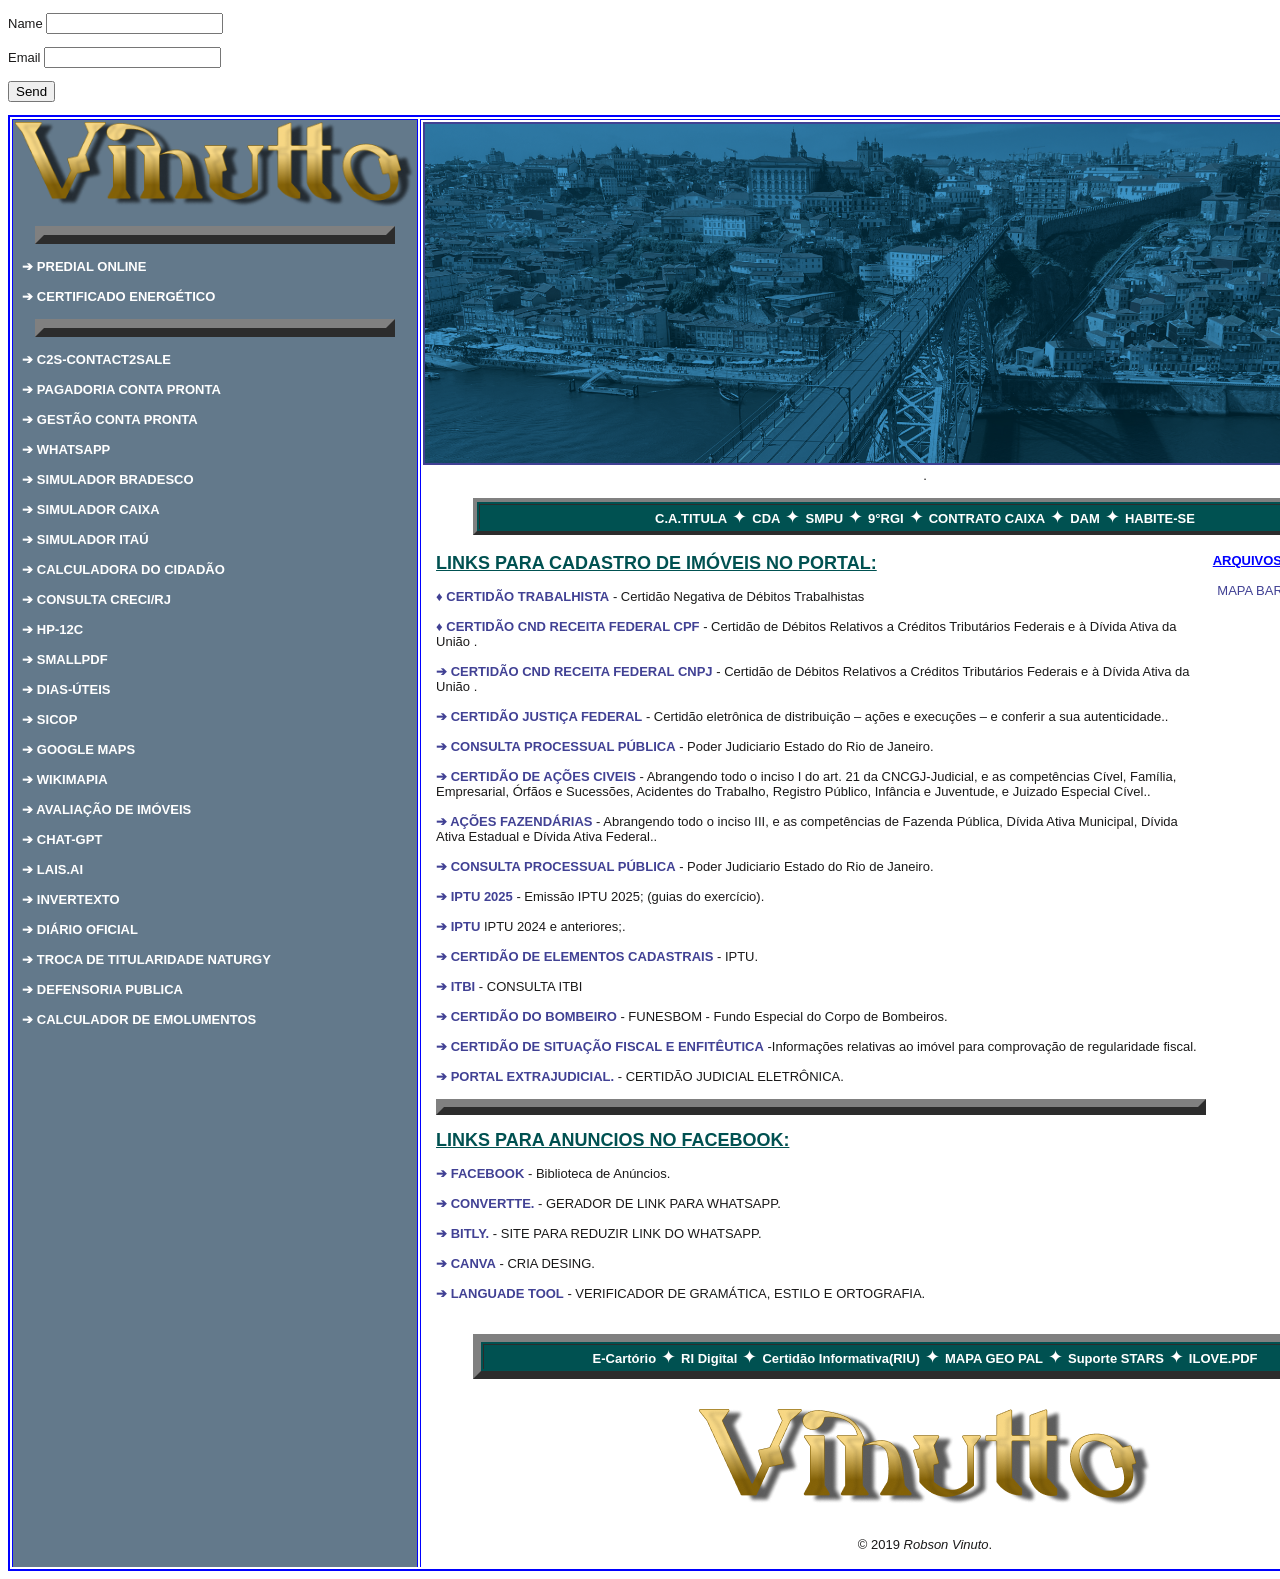
==== index.html @ 072d9694 "Update index.html" ====
<!DOCTYPE html>
<html lang="pt-br">
<head>
	<meta charset="UTF-8">
	<meta http-equiv="Content-Type" content="text/html; charset=utf-8">
	<meta name="viewport" content="width=device-width, initial-scale=1.0">
	<meta name="keywords" content="Intranet com os links mais usados">
	<meta name="revisit-after" content="7days">
	<meta name="robots" content="index, follow">
	<title>Robson Vinuto</title>
	<link rel="stylesheet" href="style.css">
</head>
<style type="text/css">
	body,
	td {
		font-family: Arial, Helvetica, sans-serif, helvetica;
		color: #1a1919;
		font-size: 13px;
		border-bottom: #cbdbcb;
	}
	a:link {
		text-decoration: none;
		color: #414194;
	}
	a:hover {
		text-decoration: underline;
		background-color: #889398;
		color: #4682B4;
	}
	a:hover.hidden {
		text-decoration: rgb(6, 6, 32);
		color: #08263e;
	}
</style>
	<form name="contact" netlify>
  <p>
    <label>Name <input type="text" name="name" /></label>
  </p>
  <p>
    <label>Email <input type="email" name="email" /></label>
  </p>
  <p>
    <button type="submit">Send</button>
  </p>
</form>
<table border="2" bordercolor="#0000FF" cellpadding="2" cells
	width="100%">
	<tbody>
		<tr>
			<td bgcolor="#63798b" valign="top" width="25%">
				<!--LEFT SECTION-->
				<div style="text-align: center;"><a href="#" target="_blank"><img border="0" ; width=" 400px" src="Group 22.png" alt="Vinutto">
		        </a><br /><br /></div>
				<table align="CENTER" bgcolor="#005151" border="9" width="90%"></table><br />
				&nbsp; <a href="https://www.predialonline.pt/PredialOnline/" target="_blank">
					<font color="white"><b>➔ PREDIAL ONLINE</b></font>
				</a><br /><br />
				&nbsp; <a href="https://www.sce.pt/" target="_blank" aria-flowto="5px">
					<font color="white"><b>➔ CERTIFICADO ENERGÉTICO</b></font>
				</a><br /><br />
				<table align="CENTER" bgcolor="#FC4C02" border="9" width="90%"></table>
				<br />
				&nbsp; <a href="https://api.contact2sale.com/webapp/login?redirect_to=/webapp/" target="_blank">
					<font color="white"><b>➔ C2S-CONTACT2SALE </b></font>
				</a><br /><br />
				&nbsp; <a href="https://www.minhacontapronta.com.br/site/login" target="_blank">
					<font color="white"><b>➔ PAGADORIA CONTA PRONTA</b></font>
				</a><br /><br />
				&nbsp; <a href="https://www.gestaodecomissoes.com.br/site/login" target="_blank">
					<font color="white"><b>➔ GESTÃO CONTA PRONTA</b></font>
				</a><br /><br />
				&nbsp; <a href="https://web.whatsapp.com/" target="_blank">
					<font color="white"><b>➔ WHATSAPP</b></font>
				</a><br /><br />
				&nbsp; <a href="https://banco.bradesco/html/classic/produtos-servicos/emprestimo-e-financiamento/encontre-seu-credito/simuladores-imoveis.shtm"
					target="_blank">
					<font color="white"><b>➔ SIMULADOR BRADESCO</b></font>
				</a><br /><br />
				&nbsp; <a href="http://www8.caixa.gov.br/siopiinternet-web/simulaOperacaoInternet.do?method=inicializarCasoUso"
					target="_blank">
					<font color="white"><b>➔ SIMULADOR CAIXA</b></font>
				</a><br /><br />
				&nbsp; <a href="https://www.itau.com.br/creditos-financiamentos/imoveis/simulador/" target="_blank">
					<font color="white"><b>➔ SIMULADOR ITA&Uacute;</b></font>
				</a><br /><br />
				&nbsp; <a href="https://www3.bcb.gov.br/CALCIDADAO/publico/exibirFormFinanciamentoPrestacoesFixas.do?method=exibirFormFinanciamentoPrestacoesFixas"	target="_blank">
					<font color="white"><b>➔ CALCULADORA DO CIDADÃO</b></font>
				</a><br /><br />
				&nbsp; <a href="https://servico.creci-rj.gov.br/spw/ConsultaCadastral/TelaConsultaPubCompleta.aspx"
					target="_blank">
					<font color="white"><b>➔ CONSULTA CRECI/RJ</b></font>
				</a><br /><br />
				&nbsp; <a href="https://epxx.co/ctb/hp12c.html" target="_blank">
					<font color="white"><b>➔ HP-12C</b></font>
				</a><br /><br />
				&nbsp; <a href="https://smallpdf.com/pt" target="_blank">
					<font color="white"><b>➔ SMALLPDF</b></font>
				</a><br /><br />
				&nbsp; <a href="https://www.dias-uteis.com/" target="_blank">
					<font color="white"><b>➔ DIAS-&Uacute;TEIS</b></font>
				</a><br /><br />
				&nbsp; <a href="http://www2.rio.rj.gov.br/sicop/" target="_blank">
					<font color="white"><b>➔ SICOP</b></font>
				</a><br /><br />
				&nbsp; <a href="https://www.google.com.br/maps/" target="_blank">
					<font color="white"><b>➔ GOOGLE MAPS</b></font>
				</a><br /><br />
				&nbsp; <a href="http://wikimapia.org/#lang=pt&amp;lat=-22.937834&amp;lon=-43.338382&amp;z=16&amp;m=h"
					target="_blank">
					<font color="white"><b>➔ WIKIMAPIA</b></font>
				</a><br /><br />
				&nbsp; <a href="http://avaliacao.secovirio.com.br/creci/" target="_blank">
					<font color="white"><b>➔ AVALIA&Ccedil;&Atilde;O DE IM&Oacute;VEIS</b></font>
				</a><br /><br />
				&nbsp; <a href="https://chat.openai.com/auth/login" target="_blank">
					<font color="white"><b>➔ CHAT-GPT</b></font>
				</a><br /><br />
				&nbsp; <a href="https://www.lais.ai/" target="_blank">
					<font color="white"><b>➔ LAIS.AI</b></font>
				</a><br /><br />
				&nbsp; <a href="https://www.invertexto.com/" target="_blank">
					<font color="white"><b>➔ INVERTEXTO</b></font>
				</a><br /><br />
				&nbsp; <a href="http://www.ioerj.com.br/portal/modules/conteudoonline/busca_do.php?acao=busca"
					target="_blank">
					<font color="white"><b>➔ DIÁRIO OFICIAL</b></font>
				</a><br /><br />
				&nbsp; <a href="https://www.minhanaturgy.com.br/hc/pt-br/articles/360029939411-Mudar-titular"
					target="_blank">
					<font color="white"><b>➔ TROCA DE TITULARIDADE NATURGY</b></font>
				</a><br /><br />
				&nbsp; <a href="https://defensoria.rj.def.br/AutoAtendimento/Navegar/Gratuidades-Civeis"
					target="_blank">
					<font color="white"><b>➔ DEFENSORIA PUBLICA</b></font>
				</a><br /><br />
				&nbsp; <a href="https://www.registrodeimoveis.org.br/calculadora" target="_blank">
					<font color="white"><b>➔ CALCULADOR DE EMOLUMENTOS</b></font>
				</a><br /><br />
				<br />
				<!--END LEFT SECTION-->
			</td>
			<td valign=top width="80%">
				<!-- CENTER SECTION -->
				<center><a href="https://youtube.com/@MaltinhaDoArthur?si=PANjZ0nwCOdd_WMF" target="_blank"><img
							border="2" ; width=" 1000px" src="fundo tela.png"
							alt="www.souqbrasil.com.br"></a> . </center><br />
				<!-- TOP LINKS SECTION -->
				<table align="CENTER" bgcolor="#005151" border="4" width="90%">
					<TR>
						<TD>
							<CENTER>
								<FONT COLOR=white size=4>
									<a href="http://dief.rio.rj.gov.br/dief/asp/mcriweb/gerar_menu_decl.asp"
										target="_blank">
										<font color="white" size="2"><b>C.A.TITULA</B></FONT>
									</a> ✦
									<a href="http://www.consultadividaativa.rj.gov.br/RDGWEBLNX/servlet/StartCISPage?PAGEURL=/cisnatural/NatLogon.html&xciParameters.natsession=Consulta_Debitos_DA" target="_blank">
										<font color="white" size="2"><b>CDA</B></FONT>
									</a> ✦
									<a href="http://www.rio.rj.gov.br/web/smu/" target="_blank">
										<font color="white" size="2"><b>SMPU</B></FONT>
									</a> ✦
									<a href="http://www.9rgirj.com.br" target="_blank">
										<font color="white" size="2"><b>9°RGI</B></FONT>
									</a> ✦
									<a href="https://www.habitacaodigital.caixa.gov.br/acesso-cliente" target="_blank">
										<font color="white" size="2"><b>CONTRATO CAIXA</B></FONT>
									</a> ✦
									<a href="http://daminternet.rio.rj.gov.br/" target="_blank">
										<font color="white" size="2"><b>DAM</B></FONT>
									</a> ✦
									<a href="http://certidoessmdeis.rio.gov.br/" target="_blank">
										<font color="white" size="2"><b>HABITE-SE</B></FONT>
									</a>
								</font>
							</center>
						</td>
					</tr>
				</table><BR>
				<table align="CENTER" border="0" width="98%">
					<tbody>
						<tr>
							<td valign="top" width="75%">
								<font color="#005151" size="4"><b><u>LINKS PARA CADASTRO DE IMÓVEIS NO PORTAL:</u></b>
								</font><br /> <br />
								<font size="2">
									<a href="http://www.tst.jus.br/certidao" target="_blank"><b>&diams; CERTIDÃO
											TRABALHISTA</b></a> - Certidão Negativa de Débitos Trabalhistas<br /> <br />
									<a href="https://servicos.receitafederal.gov.br/servico/certidoes/#/home/cpf"
										target="_blank"><b>&diams; CERTID&Atilde;O CND RECEITA FEDERAL CPF</b></a> -
									Certid&atilde;o de D&eacute;bitos Relativos a Cr&eacute;ditos Tribut&aacute;rios
									Federais e &agrave; D&iacute;vida Ativa da Uni&atilde;o .<br /><br />
									<a href="https://servicos.receitafederal.gov.br/servico/certidoes/#/home/cnpj"
										target="_blank"><b>➔ CERTID&Atilde;O CND RECEITA FEDERAL CNPJ</b></a> -
									Certid&atilde;o de D&eacute;bitos Relativos a Cr&eacute;ditos Tribut&aacute;rios
									Federais e &agrave; D&iacute;vida Ativa da Uni&atilde;o .<br /><br />
									<a href="https://certidoes.trf2.jus.br/certidoes/#/principal/solicitar"
										target="_blank"><b>➔ CERTIDÃO JUSTI&Ccedil;A FEDERAL</b></a> -
									Certid&atilde;o eletr&ocirc;nica de distribui&ccedil;&atilde;o &ndash;
									a&ccedil;&otilde;es e execu&ccedil;&otilde;es &ndash; e conferir a sua
									autenticidade..<br /><br />
									<a href="https://www3.tjrj.jus.br/consultaprocessual/#/consultapublica#porNumero"
										target="_blank"><b>➔ CONSULTA PROCESSUAL P&Uacute;BLICA</b></a> - Poder Judiciario
									Estado do Rio de Janeiro.<br /><br />
									<a href="http://www4.tjrj.jus.br/Portal-Extrajudicial/certidao/Judicial/CadastrarequerenteCapital"
										target="_blank"><b>➔ CERTIDÃO DE AÇÕES CIVEIS</b></a> - Abrangendo todo o inciso I
									do art. 21 da CNCGJ-Judicial, e as competências Cível, Família, Empresarial, Órfãos
									e Sucessões, Acidentes do Trabalho, Registro Público, Infância e Juventude, e
									Juizado Especial Cível..<br /><br />
									<a href="http://www4.tjrj.jus.br/Portal-Extrajudicial/certidao/Judicial/CadastrarequerenteCapital"
										target="_blank"><b>➔ AÇÕES FAZENDÁRIAS</b></a> - Abrangendo todo o inciso III, e
									as competências de Fazenda Pública, Dívida Ativa Municipal, Dívida Ativa Estadual e
									Dívida Ativa Federal..<br /><br /> <a
										href="https://www3.tjrj.jus.br/consultaprocessual/#/consultapublica#porNumero"
										target="_blank"><b>➔ CONSULTA PROCESSUAL P&Uacute;BLICA</b></a> - Poder Judiciario
									Estado do Rio de Janeiro.<br /><br />
									<a href="https://iportal.rio.rj.gov.br/PF331IPTUATUAL/pages/ParcelamentoIptuDs/TelaSelecao.aspx"
										target="_blank"><b>➔ IPTU 2025</b></a> - Emissão IPTU 2025; (guias do
									exerc&iacute;cio).<br /><br />
									<a href="https://iportal.rio.rj.gov.br/PF331SEGVIAIPTU/pages/ParcelamentoIptuDs/TelaSelecao.aspx"
										target="_blank"><b>➔ IPTU</b></a> IPTU 2024 e anteriores;.<br /><br />
									<a href="https://carioca.rio/servicos/iptu-certidao-de-elementos-cadastrais/"
										target="_blank"><b>➔ CERTIDÃO DE ELEMENTOS CADASTRAIS</b></a> - IPTU.<br /><br />
									<a href="https://carioca.rio/tema/itbi/" target="_blank"><b>➔ ITBI</b></a> - CONSULTA
									ITBI<br /><br />
									<a href="https://www.funesbom.rj.gov.br/emissao-de-2-via-da-taxa/"
										target="_blank"><b>➔ CERTID&Atilde;O DO BOMBEIRO</b></a> - FUNESBOM - Fundo
									Especial do Corpo de Bombeiros.<br /><br />
									<a href="http://www2.rio.rj.gov.br/smf/iptucertfiscal/"
										target="_blank"><b>➔ CERTID&Atilde;O DE SITUA&Ccedil;&Atilde;O FISCAL E
											ENFIT&Ecirc;UTICA</b></a> -Informações relativas ao imóvel para comprovação
									de regularidade fiscal.<br /><br />
									<a href="http://www4.tjrj.jus.br/Portal-Extrajudicial/" target="_blank"><b>➔ PORTAL
											EXTRAJUDICIAL.</b></a> - CERTIDÃO JUDICIAL ELETRÔNICA.<br /><br />
									<table align="CENTER" bgcolor="#FC4C02" border="8" width="100%"></table><br />
									<font color="#005151" size="4"><b><u>LINKS PARA ANUNCIOS NO FACEBOOK:</u></b></font>
									<br /><br />
									<font size="2">
										<a href="https://www.facebook.com/ads/library/?active_status=all&ad_type=political_and_issue_ads&country=PT&media_type=all"
											target="_blank"><b>➔ FACEBOOK</b></a> - Biblioteca de Anúncios.<br /><br />
										<a href="https://www.convertte.com.br/gerador-link-whatsapp/"
											target="_blank"><b>➔ CONVERTTE.</b></a> - GERADOR DE LINK PARA
										WHATSAPP.<br /><br />
										<a href="https://bitly.com/pages/pricing?utm_content=site-free-button&amp;utm_source=organic&amp;utm_medium=website&amp;utm_campaign=null&amp;utm_cta=site-free-button"
											target="_blank"><b>➔ BITLY.</b></a> - SITE PARA REDUZIR LINK DO
										WHATSAPP.<br /><br />
										<a href="https://www.canva.com/" target="_blank"><b>➔ CANVA</b></a> - CRIA
										DESING.<br /><br />
										<a href="https://languagetool.org/pt/" target="_blank"><b>➔ LANGUADE TOOL</b></a>
										- VERIFICADOR DE GRAM&Aacute;TICA, ESTILO E ORTOGRAFIA.<br />
									</font>
									&nbsp;
							<td valign="top" width="20%"><center><font color="#0000FF" size="2"><b><u>ARQUIVOS PARA DOWNLOADS</u></b></font>
								</center><br />
								<font size="2">
									&nbsp; <a download="MAPA BARRA e RECREIO.pdf"
										href="https://drive.google.com/file/d/1gndPoZM3AK6vb7aczPp9NQF-mX0VfO7c/view?usp=sharing"
										target="_blank">MAPA BARRA e RECREIO</a>
								</font><br /><br />
							</td>
						</tr>
					</tbody>
				</table>
				<br />
				<!--BOTTOM LINKS SECTION-->
				<table align="CENTER" bgcolor="#005151" border="8" width="90%">
					<tbody>
						<tr>
							<td>
								<center>
									<font color="white" size="4">
										<a href="https://e-cartoriorj.com.br/" target="_blank">
											<font color="white" size="2"><b>E-Cart&oacute;rio</b></font>
										</a> ✦
										<a href="https://ridigital.org.br/ServicosOnline.aspx" target="_blank">
											<font color="white" size="2"><b>RI Digital</b></font>
										</a> ✦
										<a href="http://mapas.rio.rj.gov.br/" target="_blank">
											<font color="white" size="2"><b>Certidão Informativa(RIU)</b></font>
										</a> ✦
										<a href="https://pcrj.maps.arcgis.com/apps/webappviewer/index.html?id=a97968a64527413c926321641444d7a6"
											target="_blank">
											<font color="white" size="2"><b>MAPA GEO PAL</b></font>
										</a> ✦
										<a href="https://personal-0jqigxfz.outsystemscloud.com/SuporteSTARS_APP/Login"
											target="_blank">
											<font color="white" size="2"><b>Suporte STARS</b></font>
										</a> ✦
										<a href="https://www.ilovepdf.com/pt/juntar_pdf" target="_blank">
											<font color="white" size="2"><b>ILOVE.PDF</b></font>
										</a>
									</font>
								</center>
							</td>
						</tr>
					</tbody>
				</table>
				&nbsp;
				<center>
					<font size="2">
						<font color="white" size="1"><b><u>MUDDA PORTUCALE</u></b></font>
					</font>
					<center><a href="https://www.mudda.me/pt-PT/agencia-imobiliaria/detalhes/MUDDA-Portucale/8332"
							target="_blank"><img border="0" src="Group 22.png"
								alt="Logo Horizontal.png"></a></center><br />
					<p style="text-align: center;">
						<font size="2">&copy; 2019 <i>Robson Vinuto</i></font><a
							href="https://www.mudda.me/pt-PT/Imoveis/agencia-MUDDA-Portucale/referencia--"></a>.
						<font size="2"> </font>
					</p>
					<div align="center" class="hidden"></div>
					<font size="2"> </font>
			</td>
		</tr>
	</tbody>
</table>
</html>
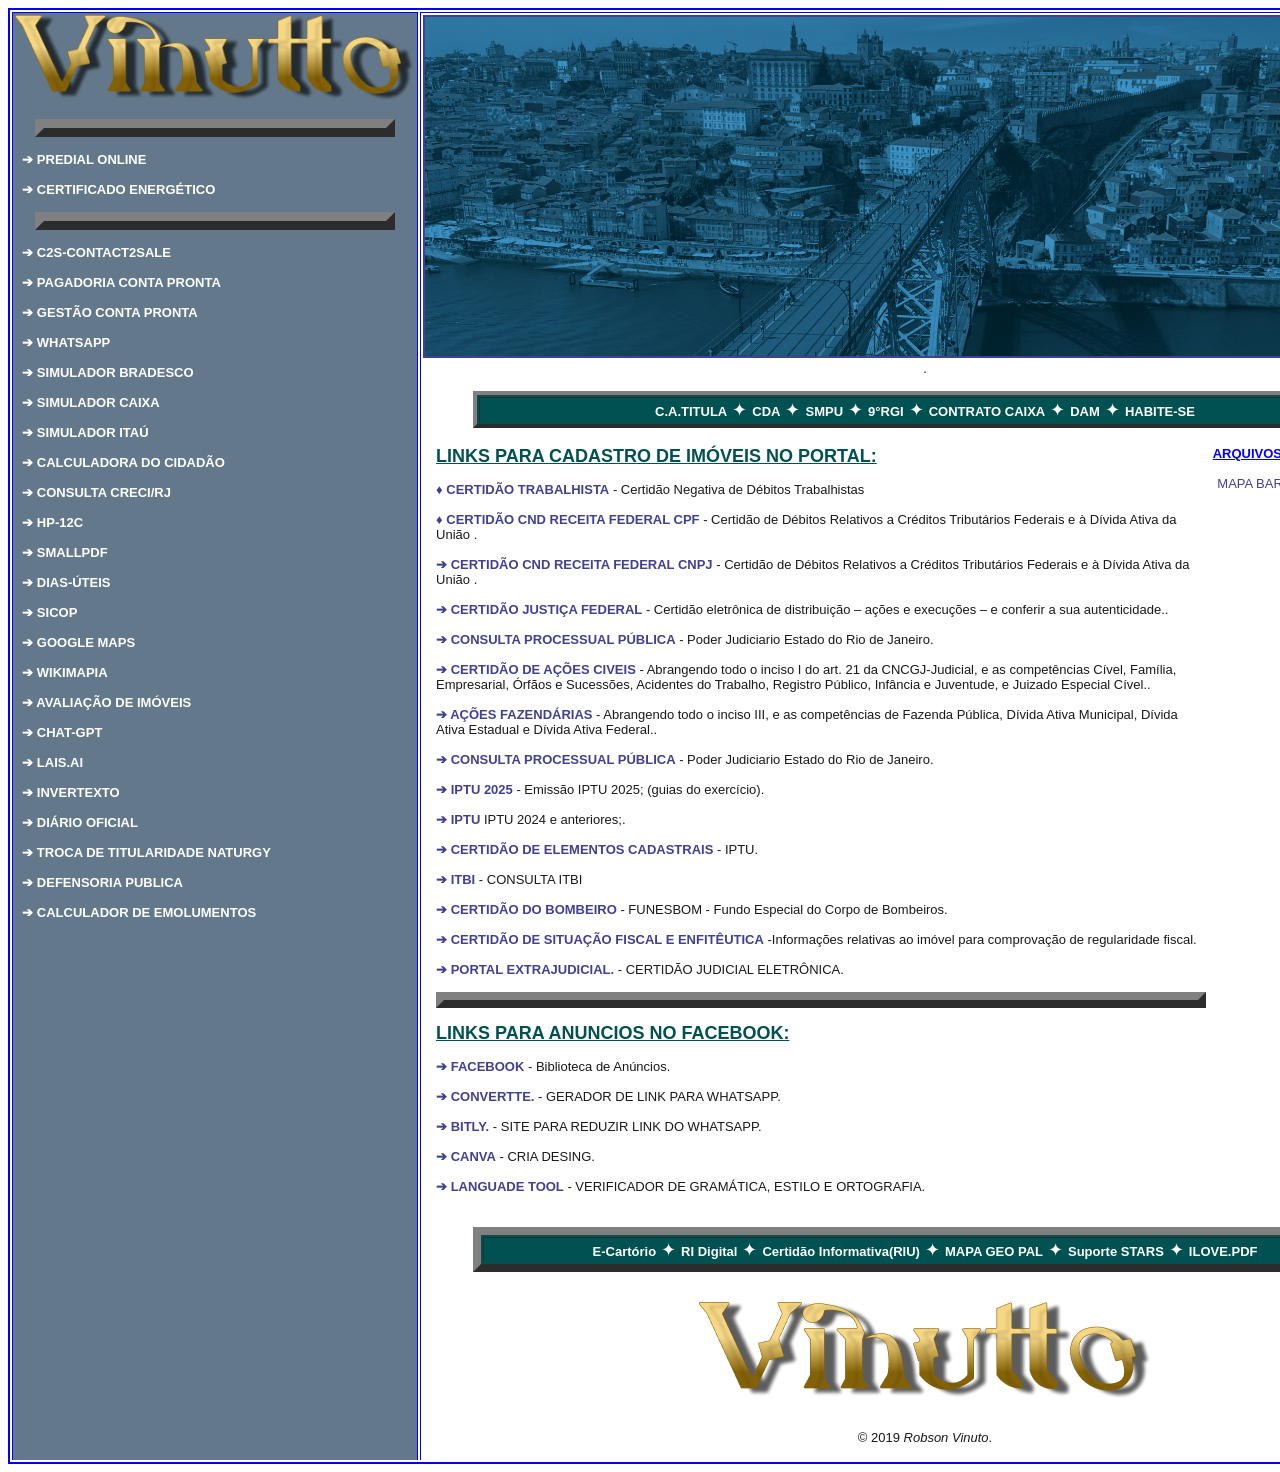
==== commit d68ea600: "index.html" ====
--- a/index.html
+++ b/index.html
@@ -32,17 +32,6 @@
 		color: #08263e;
 	}
 </style>
-	<form name="contact" netlify>
-  <p>
-    <label>Name <input type="text" name="name" /></label>
-  </p>
-  <p>
-    <label>Email <input type="email" name="email" /></label>
-  </p>
-  <p>
-    <button type="submit">Send</button>
-  </p>
-</form>
 <table border="2" bordercolor="#0000FF" cellpadding="2" cells
 	width="100%">
 	<tbody>
@@ -157,7 +146,7 @@
 									<a href="http://www.consultadividaativa.rj.gov.br/RDGWEBLNX/servlet/StartCISPage?PAGEURL=/cisnatural/NatLogon.html&xciParameters.natsession=Consulta_Debitos_DA" target="_blank">
 										<font color="white" size="2"><b>CDA</B></FONT>
 									</a> ✦
-									<a href="http://www.rio.rj.gov.br/web/smu/" target="_blank">
+									<a href="https://acervoimagens.rio.rj.gov.br/consultaPrincipal.asp" target="_blank">
 										<font color="white" size="2"><b>SMPU</B></FONT>
 									</a> ✦
 									<a href="http://www.9rgirj.com.br" target="_blank">
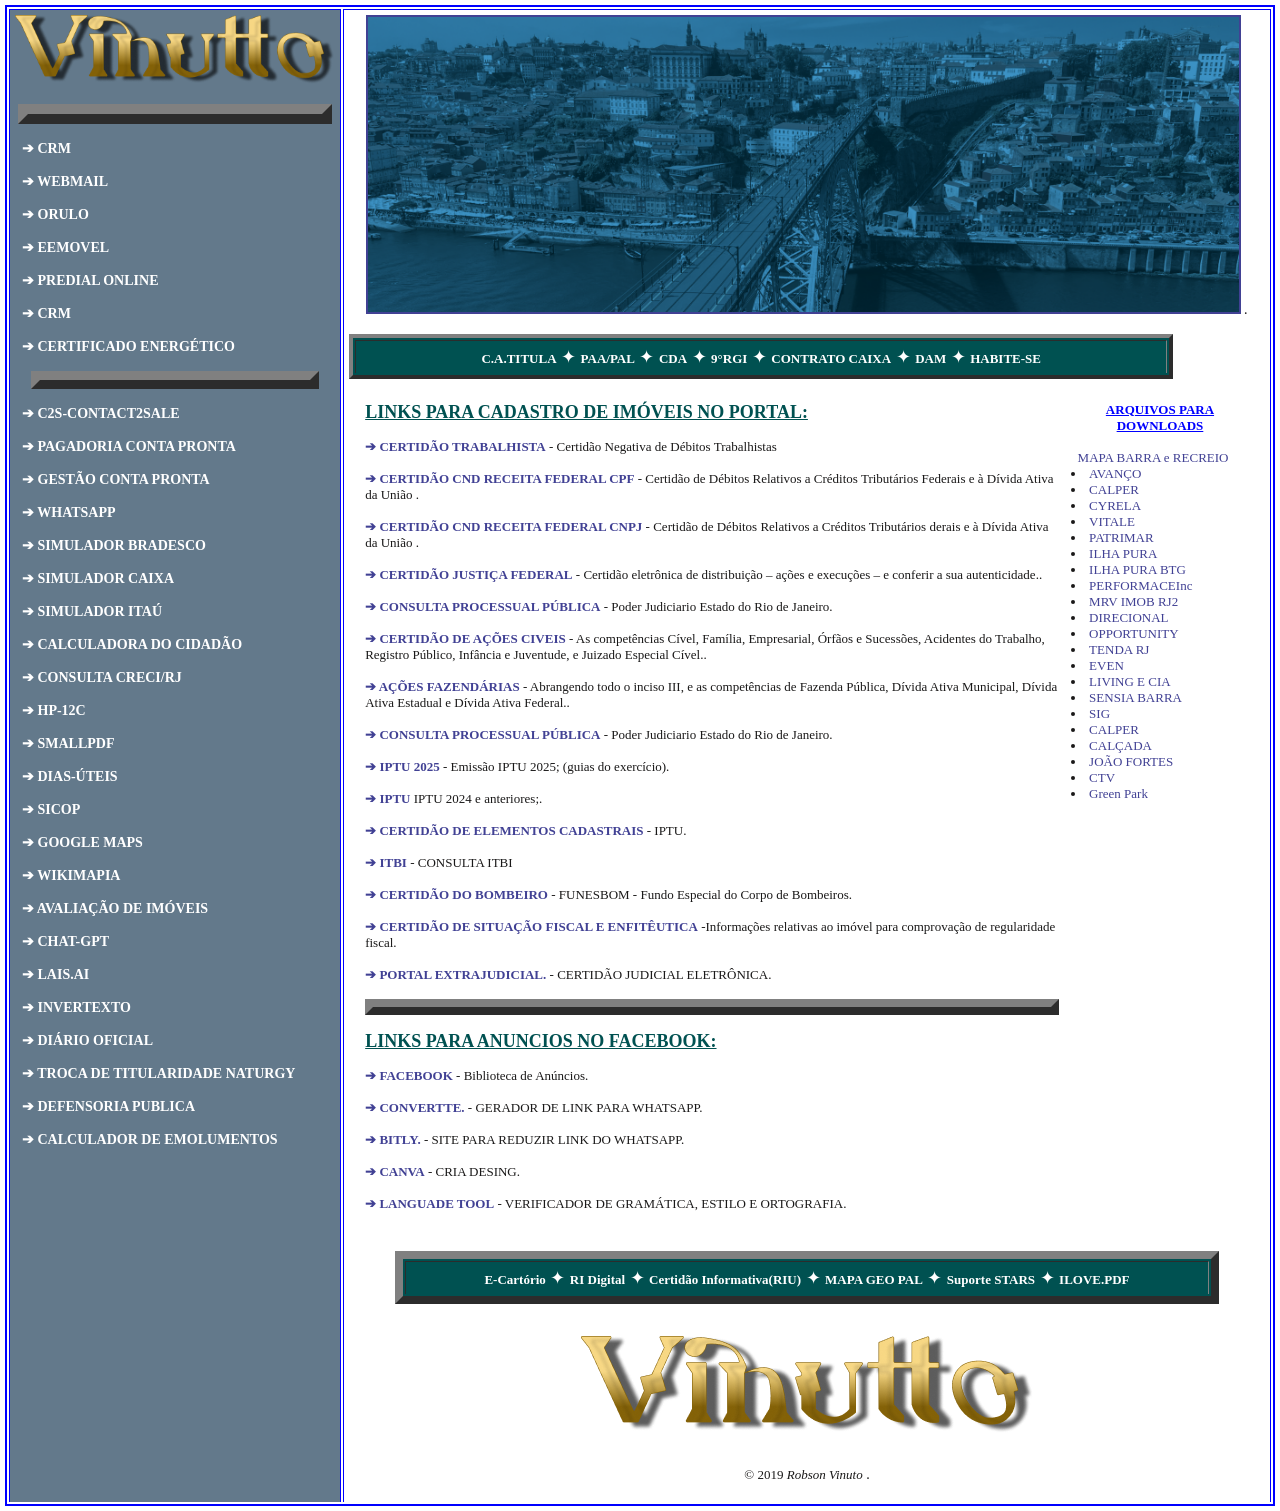
==== commit 2b696df8: "Update print statement from 'Hello' to 'Goodbye'" ====
--- a/index.html
+++ b/index.html
@@ -13,10 +13,17 @@
 <style type="text/css">
 	body,
 	td {
-		font-family: Arial, Helvetica, sans-serif, helvetica;
+		font-family: "Merriweather", serif;
 		color: #1a1919;
-		font-size: 13px;
+		flex-wrap: ;
+		font-size: 14px;
 		border-bottom: #cbdbcb;
+		padding: 5px;
+		margin: 0;
+        flex-direction: column;
+        min-height: 100vh;
+        
+	    
 	}
 	a:link {
 		text-decoration: none;
@@ -32,134 +39,73 @@
 		color: #08263e;
 	}
 </style>
-<table border="2" bordercolor="#0000FF" cellpadding="2" cells
-	width="100%">
+<table border="2" bordercolor="#0000FF" cellpadding="4" cells
+	width="100%" >
 	<tbody>
 		<tr>
-			<td bgcolor="#63798b" valign="top" width="25%">
+			<td bgcolor="#63798b" valign="top" width="25%" >
 				<!--LEFT SECTION-->
-				<div style="text-align: center;"><a href="#" target="_blank"><img border="0" ; width=" 400px" src="Group 22.png" alt="Vinutto">
+				<div style="text-align: center;">
+				<a href="https://linktr.ee/imovelaqui" target="_blank"><img border="0" ; width=" 320px" src="Group 22.png" alt="Vinutto">
 		        </a><br /><br /></div>
-				<table align="CENTER" bgcolor="#005151" border="9" width="90%"></table><br />
-				&nbsp; <a href="https://www.predialonline.pt/PredialOnline/" target="_blank">
-					<font color="white"><b>➔ PREDIAL ONLINE</b></font>
-				</a><br /><br />
-				&nbsp; <a href="https://www.sce.pt/" target="_blank" aria-flowto="5px">
-					<font color="white"><b>➔ CERTIFICADO ENERGÉTICO</b></font>
-				</a><br /><br />
+				<table align="CENTER" bgcolor="#005151" border="10" width="98%"></table><br />
+				&nbsp; <a href="https://bbrj.crmvendas.com/" target="_blank"><font color="white"><b>➔  CRM</b></font></a><br /><br />
+				&nbsp; <a href="https://webmail.vendasbb.com.br/" target="_blank"><font color="white"><b>➔   WEBMAIL</b></font></a><br /><br />
+				&nbsp; <a href="https://www.orulo.com.br/" target="_blank"><font color="white"><b>➔ ORULO <b></font></a><br /><br />
+				&nbsp; <a href="https://brokers.eemovel.com.br/login" target="_blank"><font color="white"><b>➔  EEMOVEL<b></font></a><br /><br />
+				&nbsp; <a href="https://www.predialonline.pt/PredialOnline/" target="_blank"><font color="white"><b>➔ PREDIAL ONLINE</b></font></a><br /><br />
+				&nbsp; <a href="https://bbrj.crmvendas.com/" target="_blank"><font color="white"><b>➔  CRM</b></font></a><br /><br />
+				&nbsp; <a href="https://www.sce.pt/" target="_blank" aria-flowto="5px"><font color="white"><b>➔ CERTIFICADO ENERGÉTICO</b></font></a><br /><br />
 				<table align="CENTER" bgcolor="#FC4C02" border="9" width="90%"></table>
 				<br />
-				&nbsp; <a href="https://api.contact2sale.com/webapp/login?redirect_to=/webapp/" target="_blank">
-					<font color="white"><b>➔ C2S-CONTACT2SALE </b></font>
-				</a><br /><br />
-				&nbsp; <a href="https://www.minhacontapronta.com.br/site/login" target="_blank">
-					<font color="white"><b>➔ PAGADORIA CONTA PRONTA</b></font>
-				</a><br /><br />
-				&nbsp; <a href="https://www.gestaodecomissoes.com.br/site/login" target="_blank">
-					<font color="white"><b>➔ GESTÃO CONTA PRONTA</b></font>
-				</a><br /><br />
-				&nbsp; <a href="https://web.whatsapp.com/" target="_blank">
-					<font color="white"><b>➔ WHATSAPP</b></font>
-				</a><br /><br />
-				&nbsp; <a href="https://banco.bradesco/html/classic/produtos-servicos/emprestimo-e-financiamento/encontre-seu-credito/simuladores-imoveis.shtm"
-					target="_blank">
-					<font color="white"><b>➔ SIMULADOR BRADESCO</b></font>
-				</a><br /><br />
-				&nbsp; <a href="http://www8.caixa.gov.br/siopiinternet-web/simulaOperacaoInternet.do?method=inicializarCasoUso"
-					target="_blank">
-					<font color="white"><b>➔ SIMULADOR CAIXA</b></font>
-				</a><br /><br />
-				&nbsp; <a href="https://www.itau.com.br/creditos-financiamentos/imoveis/simulador/" target="_blank">
-					<font color="white"><b>➔ SIMULADOR ITA&Uacute;</b></font>
-				</a><br /><br />
-				&nbsp; <a href="https://www3.bcb.gov.br/CALCIDADAO/publico/exibirFormFinanciamentoPrestacoesFixas.do?method=exibirFormFinanciamentoPrestacoesFixas"	target="_blank">
-					<font color="white"><b>➔ CALCULADORA DO CIDADÃO</b></font>
-				</a><br /><br />
-				&nbsp; <a href="https://servico.creci-rj.gov.br/spw/ConsultaCadastral/TelaConsultaPubCompleta.aspx"
-					target="_blank">
-					<font color="white"><b>➔ CONSULTA CRECI/RJ</b></font>
-				</a><br /><br />
-				&nbsp; <a href="https://epxx.co/ctb/hp12c.html" target="_blank">
-					<font color="white"><b>➔ HP-12C</b></font>
-				</a><br /><br />
-				&nbsp; <a href="https://smallpdf.com/pt" target="_blank">
-					<font color="white"><b>➔ SMALLPDF</b></font>
-				</a><br /><br />
-				&nbsp; <a href="https://www.dias-uteis.com/" target="_blank">
-					<font color="white"><b>➔ DIAS-&Uacute;TEIS</b></font>
-				</a><br /><br />
-				&nbsp; <a href="http://www2.rio.rj.gov.br/sicop/" target="_blank">
-					<font color="white"><b>➔ SICOP</b></font>
-				</a><br /><br />
-				&nbsp; <a href="https://www.google.com.br/maps/" target="_blank">
-					<font color="white"><b>➔ GOOGLE MAPS</b></font>
-				</a><br /><br />
-				&nbsp; <a href="http://wikimapia.org/#lang=pt&amp;lat=-22.937834&amp;lon=-43.338382&amp;z=16&amp;m=h"
-					target="_blank">
-					<font color="white"><b>➔ WIKIMAPIA</b></font>
-				</a><br /><br />
-				&nbsp; <a href="http://avaliacao.secovirio.com.br/creci/" target="_blank">
-					<font color="white"><b>➔ AVALIA&Ccedil;&Atilde;O DE IM&Oacute;VEIS</b></font>
-				</a><br /><br />
-				&nbsp; <a href="https://chat.openai.com/auth/login" target="_blank">
-					<font color="white"><b>➔ CHAT-GPT</b></font>
-				</a><br /><br />
-				&nbsp; <a href="https://www.lais.ai/" target="_blank">
-					<font color="white"><b>➔ LAIS.AI</b></font>
-				</a><br /><br />
-				&nbsp; <a href="https://www.invertexto.com/" target="_blank">
-					<font color="white"><b>➔ INVERTEXTO</b></font>
-				</a><br /><br />
-				&nbsp; <a href="http://www.ioerj.com.br/portal/modules/conteudoonline/busca_do.php?acao=busca"
-					target="_blank">
-					<font color="white"><b>➔ DIÁRIO OFICIAL</b></font>
-				</a><br /><br />
-				&nbsp; <a href="https://www.minhanaturgy.com.br/hc/pt-br/articles/360029939411-Mudar-titular"
-					target="_blank">
-					<font color="white"><b>➔ TROCA DE TITULARIDADE NATURGY</b></font>
-				</a><br /><br />
-				&nbsp; <a href="https://defensoria.rj.def.br/AutoAtendimento/Navegar/Gratuidades-Civeis"
-					target="_blank">
-					<font color="white"><b>➔ DEFENSORIA PUBLICA</b></font>
-				</a><br /><br />
-				&nbsp; <a href="https://www.registrodeimoveis.org.br/calculadora" target="_blank">
-					<font color="white"><b>➔ CALCULADOR DE EMOLUMENTOS</b></font>
-				</a><br /><br />
-				<br />
+				&nbsp; <a href="https://api.contact2sale.com/webapp/login?redirect_to=/webapp/" target="_blank"><font color="white"><b>➔ C2S-CONTACT2SALE </b></font></a><br /><br />
+				&nbsp; <a href="https://www.minhacontapronta.com.br/site/login" target="_blank"><font color="white"><b>➔ PAGADORIA CONTA PRONTA</b></font></a><br /><br />
+				&nbsp; <a href="https://www.gestaodecomissoes.com.br/site/login" target="_blank"><font color="white"><b>➔ GESTÃO CONTA PRONTA</b></font></a><br /><br />
+				&nbsp; <a href="https://web.whatsapp.com/" target="_blank"><font color="white"><b>➔ WHATSAPP</b></font></a><br /><br />
+				&nbsp; <a href="https://banco.bradesco/html/classic/produtos-servicos/emprestimo-e-financiamento/encontre-seu-credito/simuladores-imoveis.shtm"	target="_blank"><font color="white"><b>➔ SIMULADOR BRADESCO</b></font></a><br /><br />
+				&nbsp; <a href="http://www8.caixa.gov.br/siopiinternet-web/simulaOperacaoInternet.do?method=inicializarCasoUso"	target="_blank"><font color="white"><b>➔ SIMULADOR CAIXA</b></font></a><br /><br />
+				&nbsp; <a href="https://www.itau.com.br/creditos-financiamentos/imoveis/simulador/" target="_blank"><font color="white"><b>➔ SIMULADOR ITA&Uacute;</b></font></a><br /><br />
+				&nbsp; <a href="https://www3.bcb.gov.br/CALCIDADAO/publico/exibirFormFinanciamentoPrestacoesFixas.do?method=exibirFormFinanciamentoPrestacoesFixas"	target="_blank"><font color="white"><b>➔ CALCULADORA DO CIDADÃO</b></font></a><br /><br />
+				&nbsp; <a href="https://servico.creci-rj.gov.br/spw/ConsultaCadastral/TelaConsultaPubCompleta.aspx"	target="_blank"><font color="white"><b>➔ CONSULTA CRECI/RJ</b></font></a><br /><br />
+				&nbsp; <a href="https://epxx.co/ctb/hp12c.html" target="_blank"><font color="white"><b>➔ HP-12C</b></font></a><br /><br />
+				&nbsp; <a href="https://smallpdf.com/pt" target="_blank"><font color="white"><b>➔ SMALLPDF</b></font></a><br /><br />
+				&nbsp; <a href="https://www.dias-uteis.com/" target="_blank"><font color="white"><b>➔ DIAS-&Uacute;TEIS</b></font></a><br /><br />
+				&nbsp; <a href="http://www2.rio.rj.gov.br/sicop/" target="_blank"><font color="white"><b>➔ SICOP</b></font></a><br /><br />
+				&nbsp; <a href="https://www.google.com.br/maps/" target="_blank"><font color="white"><b>➔ GOOGLE MAPS</b></font></a><br /><br />
+				&nbsp; <a href="http://wikimapia.org/#lang=pt&amp;lat=-22.937834&amp;lon=-43.338382&amp;z=16&amp;m=h" target="_blank"><font color="white"><b>➔ WIKIMAPIA</b></font></a><br /><br />
+				&nbsp; <a href="http://avaliacao.secovirio.com.br/creci/" target="_blank"><font color="white"><b>➔ AVALIA&Ccedil;&Atilde;O DE IM&Oacute;VEIS</b></font></a><br /><br />
+				&nbsp; <a href="https://chat.openai.com/auth/login" target="_blank"><font color="white"><b>➔ CHAT-GPT</b></font></a><br /><br />
+				&nbsp; <a href="https://www.lais.ai/" target="_blank"><font color="white"><b>➔ LAIS.AI</b></font></a><br /><br />
+				&nbsp; <a href="https://www.invertexto.com/" target="_blank"><font color="white"><b>➔ INVERTEXTO</b></font></a><br /><br />
+				&nbsp; <a href="http://www.ioerj.com.br/portal/modules/conteudoonline/busca_do.php?acao=busca" target="_blank"><font color="white"><b>➔ DIÁRIO OFICIAL</b></font></a><br /><br />
+				&nbsp; <a href="https://www.minhanaturgy.com.br/hc/pt-br/articles/360029939411-Mudar-titular" target="_blank"><font color="white"><b>➔ TROCA DE TITULARIDADE NATURGY</b></font></a><br /><br />
+				&nbsp; <a href="https://defensoria.rj.def.br/AutoAtendimento/Navegar/Gratuidades-Civeis" target="_blank"><font color="white"><b>➔ DEFENSORIA PUBLICA</b></font></a><br /><br />
+				&nbsp; <a href="https://www.registrodeimoveis.org.br/calculadora" target="_blank"><font color="white"><b>➔ CALCULADOR DE EMOLUMENTOS</b></font></a><br /><br />	<br />
 				<!--END LEFT SECTION-->
 			</td>
 			<td valign=top width="80%">
 				<!-- CENTER SECTION -->
-				<center><a href="https://youtube.com/@MaltinhaDoArthur?si=PANjZ0nwCOdd_WMF" target="_blank"><img
-							border="2" ; width=" 1000px" src="fundo tela.png"
-							alt="www.souqbrasil.com.br"></a> . </center><br />
+				<center><a href="https://linktr.ee/lancamentosbb" target="_blank">
+				    <img border="2" ; width=" 95%" src="fundo tela.png"	alt="Lançamentos Brasil Brokers"></a> . </center><br />
 				<!-- TOP LINKS SECTION -->
-				<table align="CENTER" bgcolor="#005151" border="4" width="90%">
+				<table align="justify" bgcolor="#005151" border="4" width="90%">
 					<TR>
 						<TD>
 							<CENTER>
 								<FONT COLOR=white size=4>
-									<a href="http://dief.rio.rj.gov.br/dief/asp/mcriweb/gerar_menu_decl.asp"
-										target="_blank">
-										<font color="white" size="2"><b>C.A.TITULA</B></FONT>
-									</a> ✦
-									<a href="http://www.consultadividaativa.rj.gov.br/RDGWEBLNX/servlet/StartCISPage?PAGEURL=/cisnatural/NatLogon.html&xciParameters.natsession=Consulta_Debitos_DA" target="_blank">
-										<font color="white" size="2"><b>CDA</B></FONT>
-									</a> ✦
-									<a href="https://acervoimagens.rio.rj.gov.br/consultaPrincipal.asp" target="_blank">
-										<font color="white" size="2"><b>SMPU</B></FONT>
-									</a> ✦
-									<a href="http://www.9rgirj.com.br" target="_blank">
-										<font color="white" size="2"><b>9°RGI</B></FONT>
-									</a> ✦
-									<a href="https://www.habitacaodigital.caixa.gov.br/acesso-cliente" target="_blank">
-										<font color="white" size="2"><b>CONTRATO CAIXA</B></FONT>
-									</a> ✦
-									<a href="http://daminternet.rio.rj.gov.br/" target="_blank">
-										<font color="white" size="2"><b>DAM</B></FONT>
-									</a> ✦
-									<a href="http://certidoessmdeis.rio.gov.br/" target="_blank">
-										<font color="white" size="2"><b>HABITE-SE</B></FONT>
+									<a href="http://dief.rio.rj.gov.br/dief/asp/mcriweb/gerar_menu_decl.asp" target="_blank"><font color="white" size="2"><b>C.A.TITULA</B></FONT>
+									</a> ✦
+									<a href="https://acervoimagens.rio.rj.gov.br/consultaPrincipal.asp" target="_blank"><font color="white" size="2"><b>PAA/PAL</B></FONT>
+									</a> ✦
+									<a href="https://www.pge.rj.gov.br/divida-ativa" target="_blank"><font color="white" size="2"><b>CDA</B></FONT>
+									</a> ✦
+									<a href="http://www.9rgirj.com.br" target="_blank"><font color="white" size="2"><b>9°RGI</B></FONT>
+									</a> ✦
+									<a href="https://www.habitacaodigital.caixa.gov.br/acesso-cliente" target="_blank"><font color="white" size="2"><b>CONTRATO CAIXA</B></FONT>
+									</a> ✦
+									<a href="http://daminternet.rio.rj.gov.br/" target="_blank"><font color="white" size="2"><b>DAM</B></FONT>
+									</a> ✦
+									<a href="http://certidoessmdeis.rio.gov.br/" target="_blank"><font color="white" size="2"><b>HABITE-SE</B></FONT>
 									</a>
 								</font>
 							</center>
@@ -173,62 +119,36 @@
 								<font color="#005151" size="4"><b><u>LINKS PARA CADASTRO DE IMÓVEIS NO PORTAL:</u></b>
 								</font><br /> <br />
 								<font size="2">
-									<a href="http://www.tst.jus.br/certidao" target="_blank"><b>&diams; CERTIDÃO
-											TRABALHISTA</b></a> - Certidão Negativa de Débitos Trabalhistas<br /> <br />
-									<a href="https://servicos.receitafederal.gov.br/servico/certidoes/#/home/cpf"
-										target="_blank"><b>&diams; CERTID&Atilde;O CND RECEITA FEDERAL CPF</b></a> -
-									Certid&atilde;o de D&eacute;bitos Relativos a Cr&eacute;ditos Tribut&aacute;rios
-									Federais e &agrave; D&iacute;vida Ativa da Uni&atilde;o .<br /><br />
-									<a href="https://servicos.receitafederal.gov.br/servico/certidoes/#/home/cnpj"
-										target="_blank"><b>➔ CERTID&Atilde;O CND RECEITA FEDERAL CNPJ</b></a> -
-									Certid&atilde;o de D&eacute;bitos Relativos a Cr&eacute;ditos Tribut&aacute;rios
-									Federais e &agrave; D&iacute;vida Ativa da Uni&atilde;o .<br /><br />
-									<a href="https://certidoes.trf2.jus.br/certidoes/#/principal/solicitar"
-										target="_blank"><b>➔ CERTIDÃO JUSTI&Ccedil;A FEDERAL</b></a> -
-									Certid&atilde;o eletr&ocirc;nica de distribui&ccedil;&atilde;o &ndash;
-									a&ccedil;&otilde;es e execu&ccedil;&otilde;es &ndash; e conferir a sua
+									<a href="http://www.tst.jus.br/certidao" target="_blank"><b>➔  CERTIDÃO TRABALHISTA</b></a> - Certidão Negativa de Débitos Trabalhistas<br /> <br />
+									<a href="https://servicos.receitafederal.gov.br/servico/certidoes/#/home/cpf" target="_blank"><b>➔  CERTID&Atilde;O CND RECEITA FEDERAL CPF</b></a> -
+									Certid&atilde;o de D&eacute;bitos Relativos a Cr&eacute;ditos Tribut&aacute;rios Federais e &agrave; D&iacute;vida Ativa da Uni&atilde;o .<br /><br />
+									<a href="https://servicos.receitafederal.gov.br/servico/certidoes/#/home/cnpj" target="_blank"><b>➔ CERTID&Atilde;O CND RECEITA FEDERAL CNPJ</b></a> -
+									Certid&atilde;o de D&eacute;bitos Relativos a Cr&eacute;ditos Tribut&aacute;rios derais e &agrave; D&iacute;vida Ativa da Uni&atilde;o .<br /><br />
+									<a href="https://certidoes.trf2.jus.br/certidoes/#/principal/solicitar"	target="_blank"><b>➔ CERTIDÃO JUSTI&Ccedil;A FEDERAL</b></a> -
+									Certid&atilde;o eletr&ocirc;nica de distribui&ccedil;&atilde;o &ndash; a&ccedil;&otilde;es e execu&ccedil;&otilde;es &ndash; e conferir a sua
 									autenticidade..<br /><br />
-									<a href="https://www3.tjrj.jus.br/consultaprocessual/#/consultapublica#porNumero"
-										target="_blank"><b>➔ CONSULTA PROCESSUAL P&Uacute;BLICA</b></a> - Poder Judiciario
+									<a href="https://www3.tjrj.jus.br/consultaprocessual/#/consultapublica#porNumero" target="_blank"><b>➔ CONSULTA PROCESSUAL P&Uacute;BLICA</b></a> - Poder Judiciario
 									Estado do Rio de Janeiro.<br /><br />
-									<a href="http://www4.tjrj.jus.br/Portal-Extrajudicial/certidao/Judicial/CadastrarequerenteCapital"
-										target="_blank"><b>➔ CERTIDÃO DE AÇÕES CIVEIS</b></a> - Abrangendo todo o inciso I
-									do art. 21 da CNCGJ-Judicial, e as competências Cível, Família, Empresarial, Órfãos
-									e Sucessões, Acidentes do Trabalho, Registro Público, Infância e Juventude, e
-									Juizado Especial Cível..<br /><br />
-									<a href="http://www4.tjrj.jus.br/Portal-Extrajudicial/certidao/Judicial/CadastrarequerenteCapital"
-										target="_blank"><b>➔ AÇÕES FAZENDÁRIAS</b></a> - Abrangendo todo o inciso III, e
-									as competências de Fazenda Pública, Dívida Ativa Municipal, Dívida Ativa Estadual e
-									Dívida Ativa Federal..<br /><br /> <a
-										href="https://www3.tjrj.jus.br/consultaprocessual/#/consultapublica#porNumero"
-										target="_blank"><b>➔ CONSULTA PROCESSUAL P&Uacute;BLICA</b></a> - Poder Judiciario
+									<a href="http://www4.tjrj.jus.br/Portal-Extrajudicial/certidao/Judicial/CadastrarequerenteCapital" target="_blank"><b>➔ CERTIDÃO DE AÇÕES CIVEIS</b></a> - As competências Cível, Família, Empresarial, Órfãos	e Sucessões, Acidentes do Trabalho, Registro Público, Infância e Juventude, e Juizado Especial Cível..<br /><br />
+									<a href="http://www4.tjrj.jus.br/Portal-Extrajudicial/certidao/Judicial/CadastrarequerenteCapital"	target="_blank"><b>➔ AÇÕES FAZENDÁRIAS</b></a> - Abrangendo todo o inciso III, e
+									as competências de Fazenda Pública, Dívida Ativa Municipal, Dívida Ativa Estadual e	Dívida Ativa Federal..<br /><br /> <a
+										href="https://www3.tjrj.jus.br/consultaprocessual/#/consultapublica#porNumero"	target="_blank"><b>➔ CONSULTA PROCESSUAL P&Uacute;BLICA</b></a> - Poder Judiciario
 									Estado do Rio de Janeiro.<br /><br />
-									<a href="https://iportal.rio.rj.gov.br/PF331IPTUATUAL/pages/ParcelamentoIptuDs/TelaSelecao.aspx"
-										target="_blank"><b>➔ IPTU 2025</b></a> - Emissão IPTU 2025; (guias do
+									<a href="https://iportal.rio.rj.gov.br/PF331IPTUATUAL/pages/ParcelamentoIptuDs/TelaSelecao.aspx" target="_blank"><b>➔ IPTU 2025</b></a> - Emissão IPTU 2025; (guias do
 									exerc&iacute;cio).<br /><br />
-									<a href="https://iportal.rio.rj.gov.br/PF331SEGVIAIPTU/pages/ParcelamentoIptuDs/TelaSelecao.aspx"
-										target="_blank"><b>➔ IPTU</b></a> IPTU 2024 e anteriores;.<br /><br />
-									<a href="https://carioca.rio/servicos/iptu-certidao-de-elementos-cadastrais/"
-										target="_blank"><b>➔ CERTIDÃO DE ELEMENTOS CADASTRAIS</b></a> - IPTU.<br /><br />
-									<a href="https://carioca.rio/tema/itbi/" target="_blank"><b>➔ ITBI</b></a> - CONSULTA
-									ITBI<br /><br />
-									<a href="https://www.funesbom.rj.gov.br/emissao-de-2-via-da-taxa/"
-										target="_blank"><b>➔ CERTID&Atilde;O DO BOMBEIRO</b></a> - FUNESBOM - Fundo
+									<a href="https://iportal.rio.rj.gov.br/PF331SEGVIAIPTU/pages/ParcelamentoIptuDs/TelaSelecao.aspx" target="_blank"><b>➔ IPTU</b></a> IPTU 2024 e anteriores;.<br /><br />
+									<a href="https://carioca.rio/servicos/iptu-certidao-de-elementos-cadastrais/" target="_blank"><b>➔ CERTIDÃO DE ELEMENTOS CADASTRAIS</b></a> - IPTU.<br /><br />
+									<a href="https://carioca.rio/tema/itbi/" target="_blank"><b>➔ ITBI</b></a> - CONSULTA ITBI<br /><br />
+									<a href="https://www.funesbom.rj.gov.br/emissao-de-2-via-da-taxa/"	target="_blank"><b>➔ CERTID&Atilde;O DO BOMBEIRO</b></a> - FUNESBOM - Fundo
 									Especial do Corpo de Bombeiros.<br /><br />
-									<a href="http://www2.rio.rj.gov.br/smf/iptucertfiscal/"
-										target="_blank"><b>➔ CERTID&Atilde;O DE SITUA&Ccedil;&Atilde;O FISCAL E
-											ENFIT&Ecirc;UTICA</b></a> -Informações relativas ao imóvel para comprovação
-									de regularidade fiscal.<br /><br />
-									<a href="http://www4.tjrj.jus.br/Portal-Extrajudicial/" target="_blank"><b>➔ PORTAL
-											EXTRAJUDICIAL.</b></a> - CERTIDÃO JUDICIAL ELETRÔNICA.<br /><br />
+									<a href="http://www2.rio.rj.gov.br/smf/iptucertfiscal/"	target="_blank"><b>➔ CERTID&Atilde;O DE SITUA&Ccedil;&Atilde;O FISCAL E
+											ENFIT&Ecirc;UTICA</b></a> -Informações relativas ao imóvel para comprovação	de regularidade fiscal.<br /><br />
+									<a href="http://www4.tjrj.jus.br/Portal-Extrajudicial/" target="_blank"><b>➔ PORTAL	EXTRAJUDICIAL.</b></a> - CERTIDÃO JUDICIAL ELETRÔNICA.<br /><br />
 									<table align="CENTER" bgcolor="#FC4C02" border="8" width="100%"></table><br />
-									<font color="#005151" size="4"><b><u>LINKS PARA ANUNCIOS NO FACEBOOK:</u></b></font>
-									<br /><br />
+									<font color="#005151" size="4"><b><u>LINKS PARA ANUNCIOS NO FACEBOOK:</u></b></font><br /><br />
 									<font size="2">
-										<a href="https://www.facebook.com/ads/library/?active_status=all&ad_type=political_and_issue_ads&country=PT&media_type=all"
-											target="_blank"><b>➔ FACEBOOK</b></a> - Biblioteca de Anúncios.<br /><br />
-										<a href="https://www.convertte.com.br/gerador-link-whatsapp/"
-											target="_blank"><b>➔ CONVERTTE.</b></a> - GERADOR DE LINK PARA
+										<a href="https://www.facebook.com/ads/library/?active_status=all&ad_type=political_and_issue_ads&country=PT&media_type=all"	target="_blank"><b>➔ FACEBOOK</b></a> - Biblioteca de Anúncios.<br /><br />
+										<a href="https://www.convertte.com.br/gerador-link-whatsapp/"	target="_blank"><b>➔ CONVERTTE.</b></a> - GERADOR DE LINK PARA
 										WHATSAPP.<br /><br />
 										<a href="https://bitly.com/pages/pricing?utm_content=site-free-button&amp;utm_source=organic&amp;utm_medium=website&amp;utm_campaign=null&amp;utm_cta=site-free-button"
 											target="_blank"><b>➔ BITLY.</b></a> - SITE PARA REDUZIR LINK DO
@@ -242,9 +162,29 @@
 							<td valign="top" width="20%"><center><font color="#0000FF" size="2"><b><u>ARQUIVOS PARA DOWNLOADS</u></b></font>
 								</center><br />
 								<font size="2">
-									&nbsp; <a download="MAPA BARRA e RECREIO.pdf"
-										href="https://drive.google.com/file/d/1gndPoZM3AK6vb7aczPp9NQF-mX0VfO7c/view?usp=sharing"
-										target="_blank">MAPA BARRA e RECREIO</a>
+									&nbsp; <a download="MAPA BARRA e RECREIO.pdf"href="https://drive.google.com/file/d/1gndPoZM3AK6vb7aczPp9NQF-mX0VfO7c/view?usp=sharing" target="_blank">MAPA BARRA e RECREIO</a>
+										
+										<li><a href="https://linktr.ee/avanco_materiais" target="_blank">AVANÇO</a></li>
+										<li><a href="https://linktr.ee/comercialcalper" target="_blank">CALPER</a></li>
+                                        <li><a href="https://linktr.ee/karynnesantos" target="_blank">CYRELA</a></li>
+                                        <li><a href="https://linktr.ee/construtoravitaleimoveis" target="_blank">VITALE</a></li>
+                                        <li><a href="https://linktr.ee/comercialpatrimar.rio" target="_blank">PATRIMAR</a></li>
+                                        <li><a href="https://linktr.ee/ipanamahfuz" target="_blank">ILHA PURA</a></li>
+                                        <li><a href="https://linktr.ee/LeandroReis.IlhaPura" target="_blank">ILHA PURA BTG</a></li>
+                                        <li><a href="https://linktr.ee/performanceincorporadora" target="_blank">PERFORMACEInc</a></li>
+                                        <li><a href="https://drive.google.com/drive/folders/1V1Vso_SPcuvCTKsZbsiFP_s78MxcciaA" target="_blank">MRV IMOB RJ2</a></li>
+                                        <li><a href="https://linktr.ee/comercialdirecionalrj" target="_blank">DIRECIONAL</a></li>
+                                        <li><a href="https://linktr.ee/danielborges.opportunity" target="_blank">OPPORTUNITY</a></li>
+                                        <li><a href="https://linktr.ee/tendario" target="_blank">TENDA RJ</a></li>
+                                        <li><a href="https://drive.google.com/drive/folders/1IkBi6PXjXuly3iW6edHIWdzHtWBV5gYK" target="_blank">EVEN</a></li>
+                                        <li><a href="https://begiftmarketing.my.canva.site/coordenadorvitor" target="_blank">LIVING E CIA</a></li>
+                                        <li><a href="https://linktr.ee/sensiabarra" target="_blank">SENSIA BARRA</a></li>
+                                        <li><a href="https://linktr.ee/materialsigcorretor" target="_blank">SIG</a></li>
+                                        <li><a href="https://linktr.ee/comercialcalper" target="_blank">CALPER</a></li>
+                                        <li><a href="https://linktr.ee/comercial_calcada" target="_blank">CALÇADA</a></li>
+                                        <li><a href="https://linktr.ee/parceirosjoaofortes" target="_blank">JOÃO FORTES</a></li>
+                                        <li><a href="https://drive.google.com/drive/mobile/folders/15KHAPLMXgzRerh7HoS_6EwRc4-KfBksn?usp=sharing" target="_blank">CTV</a></li>
+                                        <li><a href="https://drive.google.com/drive/folders/12FY_dbwpcAkCeSmDgfA5P_fQD9g3wc9h" target="_blank">Green Park</a></li>
 								</font><br /><br />
 							</td>
 						</tr>
@@ -258,25 +198,17 @@
 							<td>
 								<center>
 									<font color="white" size="4">
-										<a href="https://e-cartoriorj.com.br/" target="_blank">
-											<font color="white" size="2"><b>E-Cart&oacute;rio</b></font>
-										</a> ✦
-										<a href="https://ridigital.org.br/ServicosOnline.aspx" target="_blank">
-											<font color="white" size="2"><b>RI Digital</b></font>
-										</a> ✦
-										<a href="http://mapas.rio.rj.gov.br/" target="_blank">
-											<font color="white" size="2"><b>Certidão Informativa(RIU)</b></font>
-										</a> ✦
-										<a href="https://pcrj.maps.arcgis.com/apps/webappviewer/index.html?id=a97968a64527413c926321641444d7a6"
-											target="_blank">
-											<font color="white" size="2"><b>MAPA GEO PAL</b></font>
-										</a> ✦
-										<a href="https://personal-0jqigxfz.outsystemscloud.com/SuporteSTARS_APP/Login"
-											target="_blank">
-											<font color="white" size="2"><b>Suporte STARS</b></font>
-										</a> ✦
-										<a href="https://www.ilovepdf.com/pt/juntar_pdf" target="_blank">
-											<font color="white" size="2"><b>ILOVE.PDF</b></font>
+										<a href="https://e-cartoriorj.com.br/" target="_blank"><font color="white" size="2"><b>E-Cart&oacute;rio</b></font>
+										</a> ✦
+										<a href="https://ridigital.org.br/ServicosOnline.aspx" target="_blank"><font color="white" size="2"><b>RI Digital</b></font>
+										</a> ✦
+										<a href="http://mapas.rio.rj.gov.br/" target="_blank"><font color="white" size="2"><b>Certidão Informativa(RIU)</b></font>
+										</a> ✦
+										<a href="https://pcrj.maps.arcgis.com/apps/webappviewer/index.html?id=a97968a64527413c926321641444d7a6"	target="_blank"><font color="white" size="2"><b>MAPA GEO PAL</b></font>
+										</a> ✦
+										<a href="https://personal-0jqigxfz.outsystemscloud.com/SuporteSTARS_APP/Login" target="_blank"><font color="white" size="2"><b>Suporte STARS</b></font>
+										</a> ✦
+										<a href="https://www.ilovepdf.com/pt/juntar_pdf" target="_blank"><font color="white" size="2"><b>ILOVE.PDF</b></font>
 										</a>
 									</font>
 								</center>
@@ -289,12 +221,10 @@
 					<font size="2">
 						<font color="white" size="1"><b><u>MUDDA PORTUCALE</u></b></font>
 					</font>
-					<center><a href="https://www.mudda.me/pt-PT/agencia-imobiliaria/detalhes/MUDDA-Portucale/8332"
-							target="_blank"><img border="0" src="Group 22.png"
-								alt="Logo Horizontal.png"></a></center><br />
+					<center><a href="https://www.mudda.me/pt-PT/agencia-imobiliaria/detalhes/MUDDA-Portucale/8332" target="_blank"><img border="0" src="Group 22.png"alt="Logo Horizontal.png"></a></center><br />
 					<p style="text-align: center;">
-						<font size="2">&copy; 2019 <i>Robson Vinuto</i></font><a
-							href="https://www.mudda.me/pt-PT/Imoveis/agencia-MUDDA-Portucale/referencia--"></a>.
+						<font size="2">&copy; 2019 <i>Robson Vinuto</i></font>
+						<a href=#"></a>.
 						<font size="2"> </font>
 					</p>
 					<div align="center" class="hidden"></div>
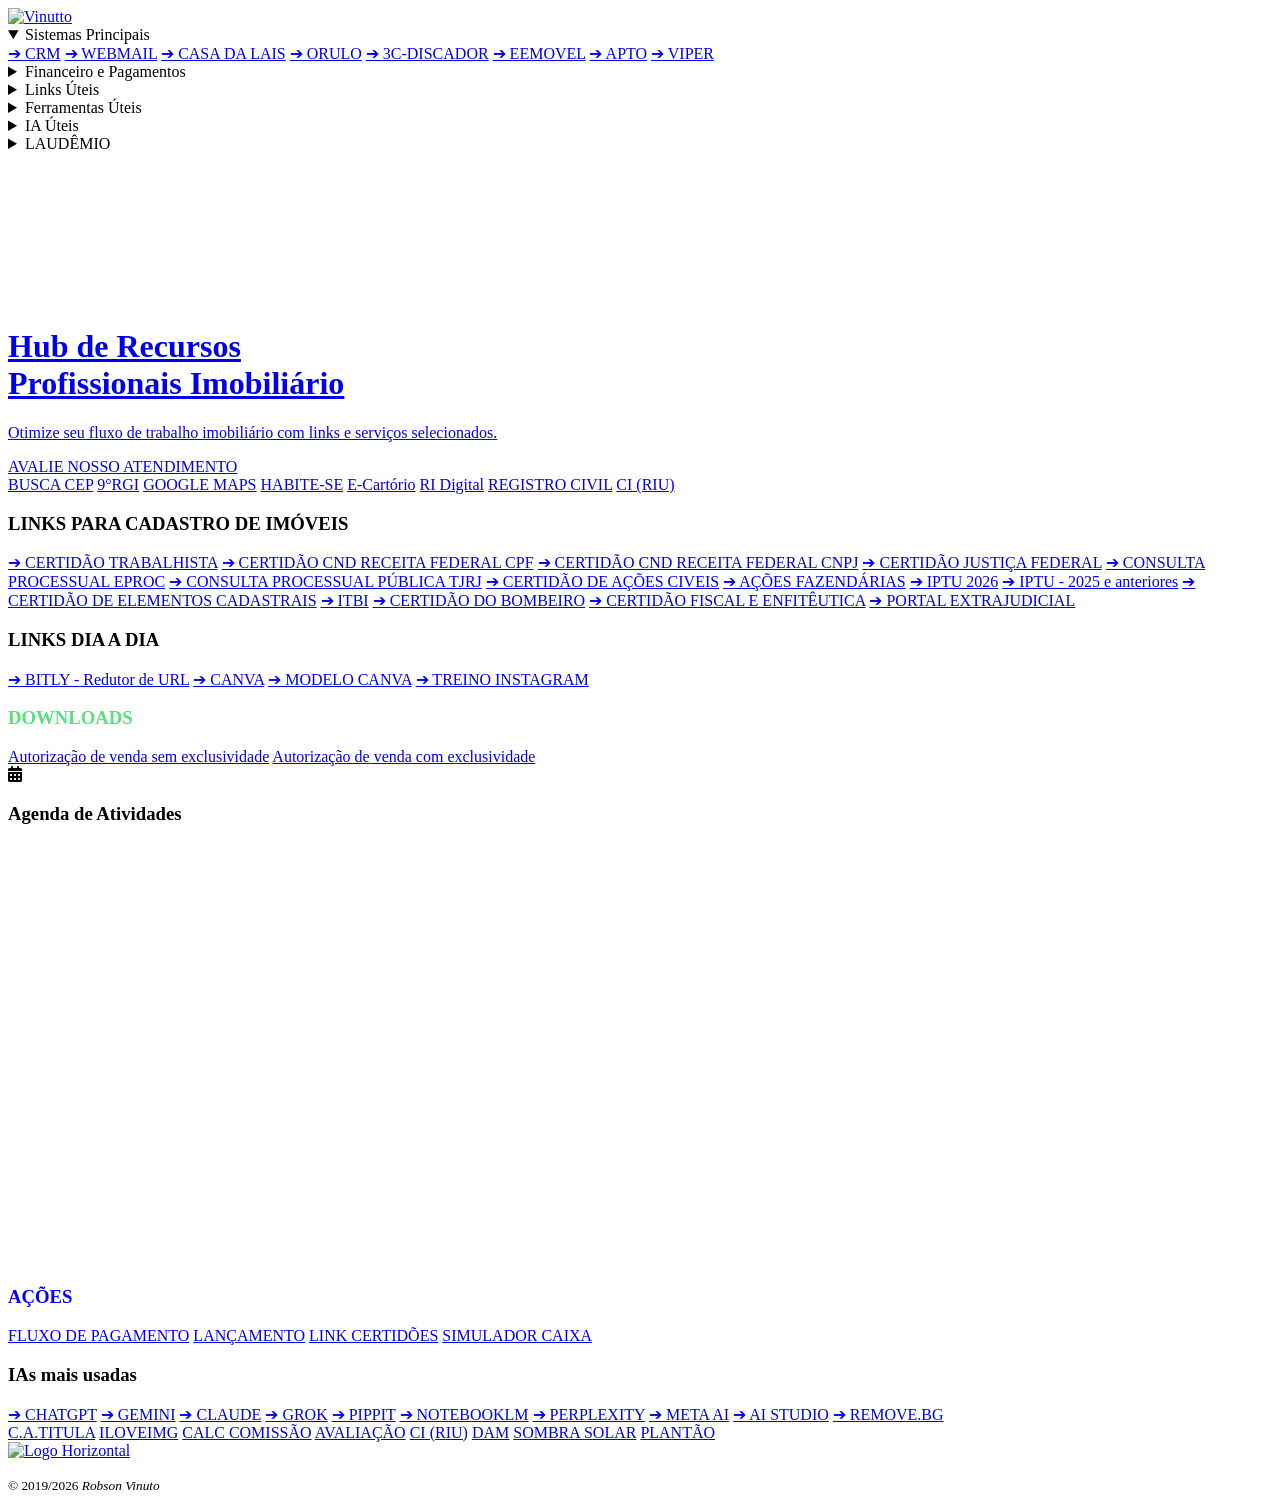
==== commit 1c4b78a2: "Update index.html" ====
--- a/index.html
+++ b/index.html
@@ -1,236 +1,290 @@
 <!DOCTYPE html>
 <html lang="pt-br">
+
 <head>
-	<meta charset="UTF-8">
-	<meta http-equiv="Content-Type" content="text/html; charset=utf-8">
-	<meta name="viewport" content="width=device-width, initial-scale=1.0">
-	<meta name="keywords" content="Intranet com os links mais usados">
-	<meta name="revisit-after" content="7days">
-	<meta name="robots" content="index, follow">
-	<title>Robson Vinuto</title>
-	<link rel="stylesheet" href="style.css">
+    <meta charset="UTF-8">
+    <meta name="viewport" content="width=device-width, initial-scale=1.0">
+    <meta name="keywords" content="Intranet com os links mais usados">
+    <title>Robson Vinuto</title>
+    <link rel="icon" href="favicon.svg" type="image/x-icon">
+    
+    <!-- Font Awesome (ícone do calendário) -->
+    <link rel="stylesheet" href="https://cdnjs.cloudflare.com/ajax/libs/font-awesome/6.5.1/css/all.min.css">
+    
+    <!-- CSS externo -->
+    <link rel="stylesheet" href="style.css">
 </head>
-<style type="text/css">
-	body,
-	td {
-		font-family: "Merriweather", serif;
-		color: #1a1919;
-		flex-wrap: ;
-		font-size: 14px;
-		border-bottom: #cbdbcb;
-		padding: 5px;
-		margin: 0;
-        flex-direction: column;
-        min-height: 100vh;
-        
-	    
-	}
-	a:link {
-		text-decoration: none;
-		color: #414194;
-	}
-	a:hover {
-		text-decoration: underline;
-		background-color: #889398;
-		color: #4682B4;
-	}
-	a:hover.hidden {
-		text-decoration: rgb(6, 6, 32);
-		color: #08263e;
-	}
-</style>
-<table border="2" bordercolor="#0000FF" cellpadding="4" cells
-	width="100%" >
-	<tbody>
-		<tr>
-			<td bgcolor="#63798b" valign="top" width="25%" >
-				<!--LEFT SECTION-->
-				<div style="text-align: center;">
-				<a href="https://linktr.ee/imovelaqui" target="_blank"><img border="0" ; width=" 320px" src="Group 22.png" alt="Vinutto">
-		        </a><br /><br /></div>
-				<table align="CENTER" bgcolor="#005151" border="10" width="98%"></table><br />
-				&nbsp; <a href="https://bbrj.crmvendas.com/" target="_blank"><font color="white"><b>➔  CRM</b></font></a><br /><br />
-				&nbsp; <a href="https://webmail.vendasbb.com.br/" target="_blank"><font color="white"><b>➔   WEBMAIL</b></font></a><br /><br />
-				&nbsp; <a href="https://www.orulo.com.br/" target="_blank"><font color="white"><b>➔ ORULO <b></font></a><br /><br />
-				&nbsp; <a href="https://brokers.eemovel.com.br/login" target="_blank"><font color="white"><b>➔  EEMOVEL<b></font></a><br /><br />
-				&nbsp; <a href="https://www.predialonline.pt/PredialOnline/" target="_blank"><font color="white"><b>➔ PREDIAL ONLINE</b></font></a><br /><br />
-				&nbsp; <a href="https://bbrj.crmvendas.com/" target="_blank"><font color="white"><b>➔  CRM</b></font></a><br /><br />
-				&nbsp; <a href="https://www.sce.pt/" target="_blank" aria-flowto="5px"><font color="white"><b>➔ CERTIFICADO ENERGÉTICO</b></font></a><br /><br />
-				<table align="CENTER" bgcolor="#FC4C02" border="9" width="90%"></table>
-				<br />
-				&nbsp; <a href="https://api.contact2sale.com/webapp/login?redirect_to=/webapp/" target="_blank"><font color="white"><b>➔ C2S-CONTACT2SALE </b></font></a><br /><br />
-				&nbsp; <a href="https://www.minhacontapronta.com.br/site/login" target="_blank"><font color="white"><b>➔ PAGADORIA CONTA PRONTA</b></font></a><br /><br />
-				&nbsp; <a href="https://www.gestaodecomissoes.com.br/site/login" target="_blank"><font color="white"><b>➔ GESTÃO CONTA PRONTA</b></font></a><br /><br />
-				&nbsp; <a href="https://web.whatsapp.com/" target="_blank"><font color="white"><b>➔ WHATSAPP</b></font></a><br /><br />
-				&nbsp; <a href="https://banco.bradesco/html/classic/produtos-servicos/emprestimo-e-financiamento/encontre-seu-credito/simuladores-imoveis.shtm"	target="_blank"><font color="white"><b>➔ SIMULADOR BRADESCO</b></font></a><br /><br />
-				&nbsp; <a href="http://www8.caixa.gov.br/siopiinternet-web/simulaOperacaoInternet.do?method=inicializarCasoUso"	target="_blank"><font color="white"><b>➔ SIMULADOR CAIXA</b></font></a><br /><br />
-				&nbsp; <a href="https://www.itau.com.br/creditos-financiamentos/imoveis/simulador/" target="_blank"><font color="white"><b>➔ SIMULADOR ITA&Uacute;</b></font></a><br /><br />
-				&nbsp; <a href="https://www3.bcb.gov.br/CALCIDADAO/publico/exibirFormFinanciamentoPrestacoesFixas.do?method=exibirFormFinanciamentoPrestacoesFixas"	target="_blank"><font color="white"><b>➔ CALCULADORA DO CIDADÃO</b></font></a><br /><br />
-				&nbsp; <a href="https://servico.creci-rj.gov.br/spw/ConsultaCadastral/TelaConsultaPubCompleta.aspx"	target="_blank"><font color="white"><b>➔ CONSULTA CRECI/RJ</b></font></a><br /><br />
-				&nbsp; <a href="https://epxx.co/ctb/hp12c.html" target="_blank"><font color="white"><b>➔ HP-12C</b></font></a><br /><br />
-				&nbsp; <a href="https://smallpdf.com/pt" target="_blank"><font color="white"><b>➔ SMALLPDF</b></font></a><br /><br />
-				&nbsp; <a href="https://www.dias-uteis.com/" target="_blank"><font color="white"><b>➔ DIAS-&Uacute;TEIS</b></font></a><br /><br />
-				&nbsp; <a href="http://www2.rio.rj.gov.br/sicop/" target="_blank"><font color="white"><b>➔ SICOP</b></font></a><br /><br />
-				&nbsp; <a href="https://www.google.com.br/maps/" target="_blank"><font color="white"><b>➔ GOOGLE MAPS</b></font></a><br /><br />
-				&nbsp; <a href="http://wikimapia.org/#lang=pt&amp;lat=-22.937834&amp;lon=-43.338382&amp;z=16&amp;m=h" target="_blank"><font color="white"><b>➔ WIKIMAPIA</b></font></a><br /><br />
-				&nbsp; <a href="http://avaliacao.secovirio.com.br/creci/" target="_blank"><font color="white"><b>➔ AVALIA&Ccedil;&Atilde;O DE IM&Oacute;VEIS</b></font></a><br /><br />
-				&nbsp; <a href="https://chat.openai.com/auth/login" target="_blank"><font color="white"><b>➔ CHAT-GPT</b></font></a><br /><br />
-				&nbsp; <a href="https://www.lais.ai/" target="_blank"><font color="white"><b>➔ LAIS.AI</b></font></a><br /><br />
-				&nbsp; <a href="https://www.invertexto.com/" target="_blank"><font color="white"><b>➔ INVERTEXTO</b></font></a><br /><br />
-				&nbsp; <a href="http://www.ioerj.com.br/portal/modules/conteudoonline/busca_do.php?acao=busca" target="_blank"><font color="white"><b>➔ DIÁRIO OFICIAL</b></font></a><br /><br />
-				&nbsp; <a href="https://www.minhanaturgy.com.br/hc/pt-br/articles/360029939411-Mudar-titular" target="_blank"><font color="white"><b>➔ TROCA DE TITULARIDADE NATURGY</b></font></a><br /><br />
-				&nbsp; <a href="https://defensoria.rj.def.br/AutoAtendimento/Navegar/Gratuidades-Civeis" target="_blank"><font color="white"><b>➔ DEFENSORIA PUBLICA</b></font></a><br /><br />
-				&nbsp; <a href="https://www.registrodeimoveis.org.br/calculadora" target="_blank"><font color="white"><b>➔ CALCULADOR DE EMOLUMENTOS</b></font></a><br /><br />	<br />
-				<!--END LEFT SECTION-->
-			</td>
-			<td valign=top width="80%">
-				<!-- CENTER SECTION -->
-				<center><a href="https://linktr.ee/lancamentosbb" target="_blank">
-				    <img border="2" ; width=" 95%" src="fundo tela.png"	alt="Lançamentos Brasil Brokers"></a> . </center><br />
-				<!-- TOP LINKS SECTION -->
-				<table align="justify" bgcolor="#005151" border="4" width="90%">
-					<TR>
-						<TD>
-							<CENTER>
-								<FONT COLOR=white size=4>
-									<a href="http://dief.rio.rj.gov.br/dief/asp/mcriweb/gerar_menu_decl.asp" target="_blank"><font color="white" size="2"><b>C.A.TITULA</B></FONT>
-									</a> ✦
-									<a href="https://acervoimagens.rio.rj.gov.br/consultaPrincipal.asp" target="_blank"><font color="white" size="2"><b>PAA/PAL</B></FONT>
-									</a> ✦
-									<a href="https://www.pge.rj.gov.br/divida-ativa" target="_blank"><font color="white" size="2"><b>CDA</B></FONT>
-									</a> ✦
-									<a href="http://www.9rgirj.com.br" target="_blank"><font color="white" size="2"><b>9°RGI</B></FONT>
-									</a> ✦
-									<a href="https://www.habitacaodigital.caixa.gov.br/acesso-cliente" target="_blank"><font color="white" size="2"><b>CONTRATO CAIXA</B></FONT>
-									</a> ✦
-									<a href="http://daminternet.rio.rj.gov.br/" target="_blank"><font color="white" size="2"><b>DAM</B></FONT>
-									</a> ✦
-									<a href="http://certidoessmdeis.rio.gov.br/" target="_blank"><font color="white" size="2"><b>HABITE-SE</B></FONT>
-									</a>
-								</font>
-							</center>
-						</td>
-					</tr>
-				</table><BR>
-				<table align="CENTER" border="0" width="98%">
-					<tbody>
-						<tr>
-							<td valign="top" width="75%">
-								<font color="#005151" size="4"><b><u>LINKS PARA CADASTRO DE IMÓVEIS NO PORTAL:</u></b>
-								</font><br /> <br />
-								<font size="2">
-									<a href="http://www.tst.jus.br/certidao" target="_blank"><b>➔  CERTIDÃO TRABALHISTA</b></a> - Certidão Negativa de Débitos Trabalhistas<br /> <br />
-									<a href="https://servicos.receitafederal.gov.br/servico/certidoes/#/home/cpf" target="_blank"><b>➔  CERTID&Atilde;O CND RECEITA FEDERAL CPF</b></a> -
-									Certid&atilde;o de D&eacute;bitos Relativos a Cr&eacute;ditos Tribut&aacute;rios Federais e &agrave; D&iacute;vida Ativa da Uni&atilde;o .<br /><br />
-									<a href="https://servicos.receitafederal.gov.br/servico/certidoes/#/home/cnpj" target="_blank"><b>➔ CERTID&Atilde;O CND RECEITA FEDERAL CNPJ</b></a> -
-									Certid&atilde;o de D&eacute;bitos Relativos a Cr&eacute;ditos Tribut&aacute;rios derais e &agrave; D&iacute;vida Ativa da Uni&atilde;o .<br /><br />
-									<a href="https://certidoes.trf2.jus.br/certidoes/#/principal/solicitar"	target="_blank"><b>➔ CERTIDÃO JUSTI&Ccedil;A FEDERAL</b></a> -
-									Certid&atilde;o eletr&ocirc;nica de distribui&ccedil;&atilde;o &ndash; a&ccedil;&otilde;es e execu&ccedil;&otilde;es &ndash; e conferir a sua
-									autenticidade..<br /><br />
-									<a href="https://www3.tjrj.jus.br/consultaprocessual/#/consultapublica#porNumero" target="_blank"><b>➔ CONSULTA PROCESSUAL P&Uacute;BLICA</b></a> - Poder Judiciario
-									Estado do Rio de Janeiro.<br /><br />
-									<a href="http://www4.tjrj.jus.br/Portal-Extrajudicial/certidao/Judicial/CadastrarequerenteCapital" target="_blank"><b>➔ CERTIDÃO DE AÇÕES CIVEIS</b></a> - As competências Cível, Família, Empresarial, Órfãos	e Sucessões, Acidentes do Trabalho, Registro Público, Infância e Juventude, e Juizado Especial Cível..<br /><br />
-									<a href="http://www4.tjrj.jus.br/Portal-Extrajudicial/certidao/Judicial/CadastrarequerenteCapital"	target="_blank"><b>➔ AÇÕES FAZENDÁRIAS</b></a> - Abrangendo todo o inciso III, e
-									as competências de Fazenda Pública, Dívida Ativa Municipal, Dívida Ativa Estadual e	Dívida Ativa Federal..<br /><br /> <a
-										href="https://www3.tjrj.jus.br/consultaprocessual/#/consultapublica#porNumero"	target="_blank"><b>➔ CONSULTA PROCESSUAL P&Uacute;BLICA</b></a> - Poder Judiciario
-									Estado do Rio de Janeiro.<br /><br />
-									<a href="https://iportal.rio.rj.gov.br/PF331IPTUATUAL/pages/ParcelamentoIptuDs/TelaSelecao.aspx" target="_blank"><b>➔ IPTU 2025</b></a> - Emissão IPTU 2025; (guias do
-									exerc&iacute;cio).<br /><br />
-									<a href="https://iportal.rio.rj.gov.br/PF331SEGVIAIPTU/pages/ParcelamentoIptuDs/TelaSelecao.aspx" target="_blank"><b>➔ IPTU</b></a> IPTU 2024 e anteriores;.<br /><br />
-									<a href="https://carioca.rio/servicos/iptu-certidao-de-elementos-cadastrais/" target="_blank"><b>➔ CERTIDÃO DE ELEMENTOS CADASTRAIS</b></a> - IPTU.<br /><br />
-									<a href="https://carioca.rio/tema/itbi/" target="_blank"><b>➔ ITBI</b></a> - CONSULTA ITBI<br /><br />
-									<a href="https://www.funesbom.rj.gov.br/emissao-de-2-via-da-taxa/"	target="_blank"><b>➔ CERTID&Atilde;O DO BOMBEIRO</b></a> - FUNESBOM - Fundo
-									Especial do Corpo de Bombeiros.<br /><br />
-									<a href="http://www2.rio.rj.gov.br/smf/iptucertfiscal/"	target="_blank"><b>➔ CERTID&Atilde;O DE SITUA&Ccedil;&Atilde;O FISCAL E
-											ENFIT&Ecirc;UTICA</b></a> -Informações relativas ao imóvel para comprovação	de regularidade fiscal.<br /><br />
-									<a href="http://www4.tjrj.jus.br/Portal-Extrajudicial/" target="_blank"><b>➔ PORTAL	EXTRAJUDICIAL.</b></a> - CERTIDÃO JUDICIAL ELETRÔNICA.<br /><br />
-									<table align="CENTER" bgcolor="#FC4C02" border="8" width="100%"></table><br />
-									<font color="#005151" size="4"><b><u>LINKS PARA ANUNCIOS NO FACEBOOK:</u></b></font><br /><br />
-									<font size="2">
-										<a href="https://www.facebook.com/ads/library/?active_status=all&ad_type=political_and_issue_ads&country=PT&media_type=all"	target="_blank"><b>➔ FACEBOOK</b></a> - Biblioteca de Anúncios.<br /><br />
-										<a href="https://www.convertte.com.br/gerador-link-whatsapp/"	target="_blank"><b>➔ CONVERTTE.</b></a> - GERADOR DE LINK PARA
-										WHATSAPP.<br /><br />
-										<a href="https://bitly.com/pages/pricing?utm_content=site-free-button&amp;utm_source=organic&amp;utm_medium=website&amp;utm_campaign=null&amp;utm_cta=site-free-button"
-											target="_blank"><b>➔ BITLY.</b></a> - SITE PARA REDUZIR LINK DO
-										WHATSAPP.<br /><br />
-										<a href="https://www.canva.com/" target="_blank"><b>➔ CANVA</b></a> - CRIA
-										DESING.<br /><br />
-										<a href="https://languagetool.org/pt/" target="_blank"><b>➔ LANGUADE TOOL</b></a>
-										- VERIFICADOR DE GRAM&Aacute;TICA, ESTILO E ORTOGRAFIA.<br />
-									</font>
-									&nbsp;
-							<td valign="top" width="20%"><center><font color="#0000FF" size="2"><b><u>ARQUIVOS PARA DOWNLOADS</u></b></font>
-								</center><br />
-								<font size="2">
-									&nbsp; <a download="MAPA BARRA e RECREIO.pdf"href="https://drive.google.com/file/d/1gndPoZM3AK6vb7aczPp9NQF-mX0VfO7c/view?usp=sharing" target="_blank">MAPA BARRA e RECREIO</a>
-										
-										<li><a href="https://linktr.ee/avanco_materiais" target="_blank">AVANÇO</a></li>
-										<li><a href="https://linktr.ee/comercialcalper" target="_blank">CALPER</a></li>
-                                        <li><a href="https://linktr.ee/karynnesantos" target="_blank">CYRELA</a></li>
-                                        <li><a href="https://linktr.ee/construtoravitaleimoveis" target="_blank">VITALE</a></li>
-                                        <li><a href="https://linktr.ee/comercialpatrimar.rio" target="_blank">PATRIMAR</a></li>
-                                        <li><a href="https://linktr.ee/ipanamahfuz" target="_blank">ILHA PURA</a></li>
-                                        <li><a href="https://linktr.ee/LeandroReis.IlhaPura" target="_blank">ILHA PURA BTG</a></li>
-                                        <li><a href="https://linktr.ee/performanceincorporadora" target="_blank">PERFORMACEInc</a></li>
-                                        <li><a href="https://drive.google.com/drive/folders/1V1Vso_SPcuvCTKsZbsiFP_s78MxcciaA" target="_blank">MRV IMOB RJ2</a></li>
-                                        <li><a href="https://linktr.ee/comercialdirecionalrj" target="_blank">DIRECIONAL</a></li>
-                                        <li><a href="https://linktr.ee/danielborges.opportunity" target="_blank">OPPORTUNITY</a></li>
-                                        <li><a href="https://linktr.ee/tendario" target="_blank">TENDA RJ</a></li>
-                                        <li><a href="https://drive.google.com/drive/folders/1IkBi6PXjXuly3iW6edHIWdzHtWBV5gYK" target="_blank">EVEN</a></li>
-                                        <li><a href="https://begiftmarketing.my.canva.site/coordenadorvitor" target="_blank">LIVING E CIA</a></li>
-                                        <li><a href="https://linktr.ee/sensiabarra" target="_blank">SENSIA BARRA</a></li>
-                                        <li><a href="https://linktr.ee/materialsigcorretor" target="_blank">SIG</a></li>
-                                        <li><a href="https://linktr.ee/comercialcalper" target="_blank">CALPER</a></li>
-                                        <li><a href="https://linktr.ee/comercial_calcada" target="_blank">CALÇADA</a></li>
-                                        <li><a href="https://linktr.ee/parceirosjoaofortes" target="_blank">JOÃO FORTES</a></li>
-                                        <li><a href="https://drive.google.com/drive/mobile/folders/15KHAPLMXgzRerh7HoS_6EwRc4-KfBksn?usp=sharing" target="_blank">CTV</a></li>
-                                        <li><a href="https://drive.google.com/drive/folders/12FY_dbwpcAkCeSmDgfA5P_fQD9g3wc9h" target="_blank">Green Park</a></li>
-								</font><br /><br />
-							</td>
-						</tr>
-					</tbody>
-				</table>
-				<br />
-				<!--BOTTOM LINKS SECTION-->
-				<table align="CENTER" bgcolor="#005151" border="8" width="90%">
-					<tbody>
-						<tr>
-							<td>
-								<center>
-									<font color="white" size="4">
-										<a href="https://e-cartoriorj.com.br/" target="_blank"><font color="white" size="2"><b>E-Cart&oacute;rio</b></font>
-										</a> ✦
-										<a href="https://ridigital.org.br/ServicosOnline.aspx" target="_blank"><font color="white" size="2"><b>RI Digital</b></font>
-										</a> ✦
-										<a href="http://mapas.rio.rj.gov.br/" target="_blank"><font color="white" size="2"><b>Certidão Informativa(RIU)</b></font>
-										</a> ✦
-										<a href="https://pcrj.maps.arcgis.com/apps/webappviewer/index.html?id=a97968a64527413c926321641444d7a6"	target="_blank"><font color="white" size="2"><b>MAPA GEO PAL</b></font>
-										</a> ✦
-										<a href="https://personal-0jqigxfz.outsystemscloud.com/SuporteSTARS_APP/Login" target="_blank"><font color="white" size="2"><b>Suporte STARS</b></font>
-										</a> ✦
-										<a href="https://www.ilovepdf.com/pt/juntar_pdf" target="_blank"><font color="white" size="2"><b>ILOVE.PDF</b></font>
-										</a>
-									</font>
-								</center>
-							</td>
-						</tr>
-					</tbody>
-				</table>
-				&nbsp;
-				<center>
-					<font size="2">
-						<font color="white" size="1"><b><u>MUDDA PORTUCALE</u></b></font>
-					</font>
-					<center><a href="https://www.mudda.me/pt-PT/agencia-imobiliaria/detalhes/MUDDA-Portucale/8332" target="_blank"><img border="0" src="Group 22.png"alt="Logo Horizontal.png"></a></center><br />
-					<p style="text-align: center;">
-						<font size="2">&copy; 2019 <i>Robson Vinuto</i></font>
-						<a href=#"></a>.
-						<font size="2"> </font>
-					</p>
-					<div align="center" class="hidden"></div>
-					<font size="2"> </font>
-			</td>
-		</tr>
-	</tbody>
-</table>
+
+<body>
+    <div class="container">
+
+        <!-- ===================== SIDEBAR ===================== -->
+        <aside class="sidebar">
+            <div class="sidebar-header">
+                <a href="https://robsonvinuto.com.br/new/index.html" target="_blank">
+                    <img src="vinutto.png" alt="Vinutto">
+                </a>
+            </div>
+
+            <!-- Menu Acordeão -->
+            <details class="accordion-item" open>
+                <summary>Sistemas Principais</summary>
+                <div class="accordion-content">
+                    <a href="https://bbrj.crmvendas.com/" target="_blank">➔ CRM</a>
+                    <a href="https://webmail.vendasbb.com.br/" target="_blank">➔ WEBMAIL</a>
+                    <a href="https://sso.lastro.services/realms/lastro-prod/protocol/openid-connect/auth?client_id=casa-da-lais&scope=openid%20email%20profile&response_type=code&redirect_uri=https%3A%2F%2Fcasa.lais.ai%2Fapi%2Fauth%2Fcallback%2Fkeycloak&state=0iky6djhylYm-H5ElLOC9181Kpz4OkyLN26G7H2aBDQ&code_challenge=hJN8nZGhMpmDdBpGsjAxgWqMmp8txPRcth-G4HHKEBI&code_challenge_method=S256" target="_blank">➔ CASA DA LAIS</a>
+                    <a href="https://www.orulo.com.br/" target="_blank">➔ ORULO</a>
+                    <a href="https://moreaquiimob.3c.plus/login" target="_blank">➔ 3C-DISCADOR</a>
+                    <a href="https://brokers.eemovel.com.br/login" target="_blank">➔ EEMOVEL</a>
+                    <a href="https://cortex.apto.vc/" target="_blank">➔ APTO</a>
+                    <a href="https://sistemas.ortrossolucoes.com.br/#/escolha-sistema" target="_blank">➔ VIPER</a>
+                </div>
+            </details>
+
+            <details class="accordion-item">
+                <summary>Financeiro e Pagamentos</summary>
+                <div class="accordion-content">
+                    <a href="https://www.minhacontapronta.com.br/site/login" target="_blank">➔ PAGADORIA CONTA PRONTA</a>
+                    <a href="https://www.gestaodecomissoes.com.br/site/login" target="_blank">➔ GESTÃO CONTA PRONTA</a>
+                    <a href="/fluxo.html" target="_blank">➔ FLUXO DE PAGAMENTO</a>
+                    <a href="https://controle.ceciliavendas.com.br" target="_blank">➔ CONTROLE DE GASTOS</a>
+                    <a href="https://banco.bradesco/html/classic/produtos-servicos/emprestimo-e-financiamento/encontre-seu-credito/simuladores-imoveis.shtm" target="_blank">➔ SIMULADOR BRADESCO</a>
+                    <a href="http://www8.caixa.gov.br/siopiinternet-web/simulaOperacaoInternet.do?method=inicializarCasoUso" target="_blank">➔ SIMULADOR CAIXA</a>
+                    <a href="https://www.habitacaodigital.caixa.gov.br/acesso-cliente" target="_blank">➔ CONTRATO CAIXA</a>
+                    <a href="https://www.itau.com.br/creditos-financiamentos/imoveis/simulador/" target="_blank">➔ SIMULADOR ITAÚ</a>
+                    <a href="https://www.registrodeimoveis.org.br/calculadora" target="_blank">➔ CALCULADOR DE EMOLUMENTOS</a>
+                    <a href="https://www3.bcb.gov.br/CALCIDADAO/publico/exibirFormFinanciamentoPrestacoesFixas.do?method=exibirFormFinanciamentoPrestacoesFixas" target="_blank">➔ CALCULADORA DO CIDADÃO</a>
+                </div>
+            </details>
+
+            <details class="accordion-item">
+                <summary>Links Úteis</summary>
+                <div class="accordion-content">
+                    <a href="https://www.crecirj.conselho.net.br/form_pesquisa_cadastro_geral_site.php" target="_blank">➔ CONSULTA CRECI/RJ</a>
+                    <a href="http://www2.rio.rj.gov.br/sicop/" target="_blank">➔ SICOP</a>
+                    <a href="https://consultaurbana.rio.rj.gov.br/#content-search" target="_blank">➔ CONSULTAS URBANAS</a>
+                    <a href="https://carioca.rio/servicos/certidao-de-historico-de-revisao-de-numeracao/" target="_blank">➔ Certidão de Histórico de Revisão de Numeração</a>
+                    <a href="https://prefeitura.sei.rio/sei/controlador_externo.php?acao=usuario_externo_logar&id_orgao_acesso_externo=0" target="_blank">➔ SEI</a>
+                    <a href="http://www.ioerj.com.br/portal/modules/conteudoonline/busca_do.php?acao=busca" target="_blank">➔ DIÁRIO OFICIAL</a>
+                    <a href="https://www.minhanaturgy.com.br/hc/pt-br/articles/360029939411-Mudar-titular" target="_blank">➔ TROCA DE TITULARIDADE NATURGY</a>
+                    <a href="https://defensoria.rj.def.br/AutoAtendimento/Navegar/Gratuidades-Civeis" target="_blank">➔ DEFENSORIA PÚBLICA</a>
+                    <a href="https://dief.rio.rj.gov.br/dief/asp/mcriweb/gerar_menu_decl.asp" target="_blank">➔ COMUNICAÇÃO DE ALTERAÇÃO DE TITULARIDADE</a>
+                    <a href="https://www.predialonline.pt/PredialOnline/" target="_blank">➔ PREDIAL ONLINE</a>
+                    <a href="https://www.sce.pt/" target="_blank">➔ CERTIFICADO ENERGÉTICO</a>
+                </div>
+            </details>
+
+            <details class="accordion-item">
+                <summary>Ferramentas Úteis</summary>
+                <div class="accordion-content">
+                    <a href="https://web.whatsapp.com/" target="_blank">➔ WHATSAPP</a>
+                    <a href="https://123apps.com/pt/" target="_blank">➔ 123APPs</a>
+                    <a href="https://tinywow.com/" target="_blank">➔ TINYWOW</a>
+                    <a href="https://lightpdf.com/tools" target="_blank">➔ LIGHTPDF</a>
+                    <a href="https://smallpdf.com/pt" target="_blank">➔ SMALLPDF</a>
+                    <a href="https://www.ilovepdf.com/pt/juntar_pdf" target="_blank">➔ ILOVEPDF</a>
+                    <a href="https://www.dias-uteis.com/" target="_blank">➔ DIAS-ÚTEIS</a>
+                    <a href="https://www.google.com.br/maps/" target="_blank">➔ GOOGLE MAPS</a>
+                    <a href="http://wikimapia.org/#lang=pt&lat=-22.937834&lon=-43.338382&z=16&m=h" target="_blank">➔ WIKIMAPIA</a>
+                    <a href="https://www.invertexto.com/" target="_blank">➔ INVERTEXTO</a>
+                    <a href="https://acervoimagens.rio.rj.gov.br/consultaPrincipal.asp" target="_blank">➔ PAA/PAL</a>
+                    <a href="https://www.pge.rj.gov.br/divida-ativa" target="_blank">➔ CDA</a>
+                    <a href="https://siurb.rio/portal/apps/experiencebuilder/experience/?id=735a9d45f2fa45ae85f43ed516fb2fa1" target="_blank">➔ GEOPal</a>
+                    <a href="https://desenvolvimentourbano.prefeitura.rio/processos/" target="_blank">➔ PROCESSOS ADMINISTRATIVOS</a>
+                    <a href="https://www2.rio.rj.gov.br/sicop/" target="_blank">➔ SICOP</a>
+                    <a href="https://desenvolvimentourbano.prefeitura.rio/" target="_blank">➔ SERVIÇOS</a>
+                    <a href="https://robsonvinuto.com.br/calculadora.html" target="_blank">➔ CALC COMISSÃO</a>
+                </div>
+            </details>
+
+            <details class="accordion-item">
+                <summary>IA Úteis</summary>
+                <div class="accordion-content">
+                    <a href="https://chatgpt.com/" target="_blank">➔ CHATGPT</a>
+                    <a href="https://gemini.google.com/app?hl=pt-BR" target="_blank">➔ GEMINI</a>
+                    <a href="https://notebooklm.google.com/" target="_blank">➔ NOTEBOOKLM</a>
+                    <a href="https://www.pippit.ai/home?" target="_blank">➔ PIPPIT</a>
+                    <a href="https://gamma.app/signin" target="_blank">➔ GAMMA</a>
+                    <a href="https://claude.ai/login" target="_blank">➔ CLAUDE</a>
+                    <a href="https://lovable.dev/" target="_blank">➔ LOVABLE</a>
+                    <a href="https://grok.com/" target="_blank">➔ GROK</a>
+                    <a href="https://chat.deepseek.com/sign_in" target="_blank">➔ DEEPSEEK</a>
+                    <a href="https://replit.com/" target="_blank">➔ REPLIT</a>
+                    <a href="https://app.klingai.com/global/?gad_source=1&gad_campaignid=22428399262&gbraid=0AAAAA_AcKMmZg1UnnZJ1SG5zSfrDXsvr8" target="_blank">➔ KLINKIA</a>
+                    <a href="https://www.midjourney.com/explore?tab=video_top" target="_blank">➔ MIDJOURNEY</a>
+                    <a href="https://www.genspark.ai/" target="_blank">➔ GENSPARK</a>
+                    <a href="https://www.remove.bg/pt-br" target="_blank">➔ REMOVEBG</a>
+                    <a href="https://aistudio.google.com/apps" target="_blank">➔ AI STUDIO</a>
+                    <a href="https://www.designarena.ai/" target="_blank">➔ DESIGMARENA</a>
+                    <a href="https://www.meta.ai/" target="_blank">➔ METAAI</a>
+                    <a href="https://www.grammarly.com/" target="_blank">➔ GRAMMARLY</a>
+                    <a href="https://www.lovart.ai/pt/home" target="_blank">➔ LOVART</a>
+                    <a href="https://www.toolify.ai/pt/" target="_blank">➔ TOOLIFY</a>
+                    <a href="https://aichief.com/" target="_blank">➔ AICHIEF</a>
+                </div>
+            </details>
+
+            <details class="accordion-item">
+                <summary>LAUDÊMIO</summary>
+                <div class="accordion-content">
+                    <a href="https://sistema.patrimoniodetodos.gov.br/requerimento/38" target="_blank">➔ Consultar dados cadastrais de imóvel da união</a>
+                    <a href="https://sistema.patrimoniodetodos.gov.br/requerimento/22" target="_blank">➔ Certidões de Imóveis da União Administrados pela SPU</a>
+                    <a href="https://sistema.patrimoniodetodos.gov.br/requerimento/1" target="_blank">➔ Calcular Laudêmio</a>
+                    <a href="https://sistema.patrimoniodetodos.gov.br/requerimento/16" target="_blank">➔ Emitir DARF de Laudêmio</a>
+                    <a href="https://sistema.patrimoniodetodos.gov.br/requerimento/14" target="_blank">➔ Transferir o Responsável pelo Imóvel no Cadastro da SPU</a>
+                    <a href="https://sistema.patrimoniodetodos.gov.br/requerimento/18" target="_blank">➔ Validar Certidão de Autorização de Transferência</a>
+                </div>
+            </details>
+
+        </aside>
+
+        <!-- ===================== MAIN CONTENT ===================== -->
+        <main class="main-content">
+
+            <!-- Banner -->
+            <div class="main-banner">
+                <a href="avalie.html" target="_blank" class="banner-link">
+                    <video class="hero-video" autoplay muted loop playsinline preload="metadata">
+                        <source src="assets/video/hero.mp4" type="video/mp4">
+                    </video>
+                    <div class="banner-overlay">
+                        <h1>Hub de Recursos<br>Profissionais Imobiliário</h1>
+                        <div class="banner-body">
+                            <p>Otimize seu fluxo de trabalho imobiliário com links e serviços selecionados.</p>
+                            <span class="banner-cta">
+                                <span class="banner-cta-inner">
+                                    AVALIE NOSSO ATENDIMENTO
+                                </span>
+                            </span>
+                        </div>
+                    </div>
+                </a>
+            </div>
+
+            <!-- Quick Links Superior -->
+            <div class="quick-links-bar">
+                <a href="https://robsonvinuto.com.br/cep.html" target="_blank">BUSCA CEP</a>
+                <a href="http://www.9rgirj.com.br" target="_blank">9°RGI</a>
+                <a href="https://www.google.com/maps" target="_blank">GOOGLE MAPS</a>
+                <a href="http://certidoessmdeis.rio.gov.br/" target="_blank">HABITE-SE</a>
+                <a href="https://e-cartoriorj.com.br/" target="_blank">E-Cartório</a>
+                <a href="https://ridigital.org.br/ServicosOnline.aspx" target="_blank">RI Digital</a>
+                <a href="https://www.registrocivil.org.br/" target="_blank">REGISTRO CIVIL</a>
+                <a href="http://mapas.rio.rj.gov.br/" target="_blank">CI (RIU)</a>
+            </div>
+
+            <!-- ===================== 3 COLUNAS ===================== -->
+            <div class="content-grid">
+
+                <!-- COLUNA 1 -->
+                <div class="column">
+                    <div class="card card-links">
+                        <h3>LINKS PARA CADASTRO DE IMÓVEIS</h3>
+                        <a href="http://www.tst.jus.br/certidao" target="_blank">➔ CERTIDÃO TRABALHISTA</a>
+                        <a href="https://servicos.receitafederal.gov.br/servico/certidoes/#/home/cpf" target="_blank">➔ CERTIDÃO CND RECEITA FEDERAL CPF</a>
+                        <a href="https://servicos.receitafederal.gov.br/servico/certidoes/#/home/cnpj" target="_blank">➔ CERTIDÃO CND RECEITA FEDERAL CNPJ</a>
+                        <a href="https://certidoes.trf2.jus.br/certidoes/#/principal/solicitar" target="_blank">➔ CERTIDÃO JUSTIÇA FEDERAL</a>
+                        <a href="https://eproc-consulta.jfrj.jus.br/eproc/externo_controlador.php?acao=processo_consulta_publica" target="_blank">➔ CONSULTA PROCESSUAL EPROC</a>
+                        <a href="https://www3.tjrj.jus.br/consultaprocessual/#/consultapublica#porNumero" target="_blank">➔ CONSULTA PROCESSUAL PÚBLICA TJRJ</a>
+                        <a href="http://www4.tjrj.jus.br/Portal-Extrajudicial/certidao/Judicial/CadastrarequerenteCapital" target="_blank">➔ CERTIDÃO DE AÇÕES CIVEIS</a>
+                        <a href="http://www4.tjrj.jus.br/Portal-Extrajudicial/certidao/Judicial/CadastrarequerenteCapital" target="_blank">➔ AÇÕES FAZENDÁRIAS</a>
+                        <a href="https://iportal.rio.rj.gov.br/PF331IPTUATUAL/pages/ParcelamentoIptuDs/TelaSelecao.aspx" target="_blank">➔ IPTU 2026</a>
+                        <a href="https://iportal.rio.rj.gov.br/PF331SEGVIAIPTU/pages/ParcelamentoIptuDs/TelaSelecao.aspx" target="_blank">➔ IPTU - 2025 e anteriores</a>
+                        <a href="https://carioca.rio/servicos/iptu-certidao-de-elementos-cadastrais/" target="_blank">➔ CERTIDÃO DE ELEMENTOS CADASTRAIS</a>
+                        <a href="https://carioca.rio/tema/itbi/" target="_blank">➔ ITBI</a>
+                        <a href="https://www.funesbom.rj.gov.br/emissao-de-2-via-da-taxa/" target="_blank">➔ CERTIDÃO DO BOMBEIRO</a>
+                        <a href="http://www2.rio.rj.gov.br/smf/iptucertfiscal/" target="_blank">➔ CERTIDÃO FISCAL E ENFITÊUTICA</a>
+                        <a href="http://www4.tjrj.jus.br/Portal-Extrajudicial/" target="_blank">➔ PORTAL EXTRAJUDICIAL</a>
+                    </div>
+
+                    <div class="card card-links">
+                        <h3>LINKS DIA A DIA</h3>
+                        <a href="https://bitly.com/pages/pricing" target="_blank">➔ BITLY - Redutor de URL</a>
+                        <a href="https://www.canva.com/" target="_blank">➔ CANVA</a>
+                        <a href="https://www.canva.com/design/DAGi2SSMfqo/PmItXvE-AIS3khWYAoFfnQ/view?utm_content=DAGi2SSMfqo&utm_campaign=designshare&utm_medium=link&utm_source=publishsharelink&mode=preview" target="_blank">➔ MODELO CANVA</a>
+                        <a href="https://www.canva.com/design/DAG_jMcP05s/obnmvHlUnzT9xaX5MKFhjA/view?utm_content=DAG_jMcP05s&utm_campaign=designshare&utm_medium=link2&utm_source=uniquelinks&utlId=h1ff0bfde81" target="_blank">➔ TREINO INSTAGRAM</a>
+                    </div>
+                </div>
+
+                <!-- COLUNA 2 -->
+                <div class="column">
+                    <div class="card downloads-section">
+                        <h3 style="color:#53e27e; border-color:rgb(73, 218, 107);">DOWNLOADS</h3>
+                        <a href="https://drive.google.com/file/d/1XYCdbB_46PM6kgIORHjUfbCVpafAZw8O/view?usp=sharing" target="_blank" class="btn">Autorização de venda sem exclusividade</a>
+                        <a href="https://drive.google.com/file/d/1V9njNSQVwXGvs9cUUDgogzVR9HTQSe7W/view?usp=sharing" target="_blank" class="btn">Autorização de venda com exclusividade</a>
+                    </div>
+
+                    <!-- CARD AGENDA CORRIGIDO -->
+                    <div class="card agenda-card">
+                        <div class="agenda-header">
+                            <div class="agenda-title">
+                                <i class="fa-solid fa-calendar-days"></i>
+                                <div>
+                                    <h3>Agenda de Atividades</h3>
+                                </div>
+                            </div>
+                        </div>
+
+                        <div class="calendar-container">
+                            <iframe
+                                src="https://calendar.google.com/calendar/embed?src=ef352f08047f1982139a3fa47a811ba9d062b5b9ee9398a77c33dcf8a26da15f%40group.calendar.google.com&ctz=America%2FSao_Paulo&showTitle=0&showPrint=0&showCalendars=0&showTabs=0&mode=AGENDA"
+                                style="border:0"
+                                width="100%"
+                                height="420"
+                                frameborder="0"
+                                scrolling="no">
+                            </iframe>
+                        </div>
+                    </div>
+                </div>
+
+                <!-- COLUNA 3 -->
+                <div class="column">
+                    <div class="card downloads-section">
+                        <h3 style="color:#0000FF; border-color:#0000FF;">AÇÕES</h3>
+                        <a href="/fluxo.html" target="_blank" class="btn">FLUXO DE PAGAMENTO</a>
+                        <a href="/lancamento/lancamento.html" target="_blank" class="btn">LANÇAMENTO</a>
+                        <a href="/novo/index.html" class="btn">LINK CERTIDÕES</a>
+                        <a href="https://www8.caixa.gov.br/siopiinternet-web/simulaOperacaoInternet.do?method=inicializarCasoUso" target="_blank" class="btn">SIMULADOR CAIXA</a>
+                    </div>
+
+                    <!-- Card IAs mais usadas -->
+                    <div class="card card-links">
+                        <h3>IAs mais usadas</h3>
+                        <a href="https://chatgpt.com/" target="_blank">➔ CHATGPT</a>
+                        <a href="https://gemini.google.com/app?hl=pt-BR" target="_blank">➔ GEMINI</a>
+                        <a href="https://claude.ai/login" target="_blank">➔ CLAUDE</a>
+                        <a href="https://grok.com/" target="_blank">➔ GROK</a>
+                        <a href="https://www.pippit.ai/pt-br" target="_blank">➔ PIPPIT</a>
+                        <a href="https://notebooklm.google.com/" target="_blank">➔ NOTEBOOKLM</a>
+                        <a href="https://www.perplexity.ai/" target="_blank">➔ PERPLEXITY</a>
+                        <a href="https://www.meta.ai/" target="_blank">➔ META AI</a>
+                        <a href="https://aistudio.google.com/apps" target="_blank">➔ AI STUDIO</a>
+                        <a href="https://www.remove.bg/pt-br" target="_blank">➔ REMOVE.BG</a>
+                    </div>
+                </div>
+            </div> <!-- fim content-grid -->
+        </main>
+    </div> <!-- fim .container -->
+
+    <!-- Barra wide + Footer FORA do container -->
+    <div class="quick-links-bar wide">
+        <a href="http://dief.rio.rj.gov.br/dief/asp/mcriweb/gerar_menu_decl.asp" target="_blank">C.A.TITULA</a>
+        <a href="https://www.iloveimg.com/pt" target="_blank">ILOVEIMG</a>
+        <a href="https://robsonvinuto.com.br/calculadora.html" target="_blank">CALC COMISSÃO</a>
+        <a href="https://vinutto.com/" target="_blank">AVALIAÇÃO</a>
+        <a href="http://mapas.rio.rj.gov.br/" target="_blank">CI (RIU)</a>
+        <a href="http://daminternet.rio.rj.gov.br/" target="_blank">DAM</a>
+        <a href="/sol_cardeais.html" target="_blank">SOMBRA SOLAR</a>
+        <a href="https://robsonvinuto.com.br/plantoes.html" target="_blank">PLANTÃO</a>
+    </div>
+
+    <footer class="site-footer">
+        <a href="https://crm.vinutto.com" target="_blank">
+            <img src="vinutto.png" alt="Logo Horizontal">
+        </a>
+        <p><small>&copy; 2019/2026 <i>Robson Vinuto</i></small></p>
+    </footer>
+
+</body>
 </html>
